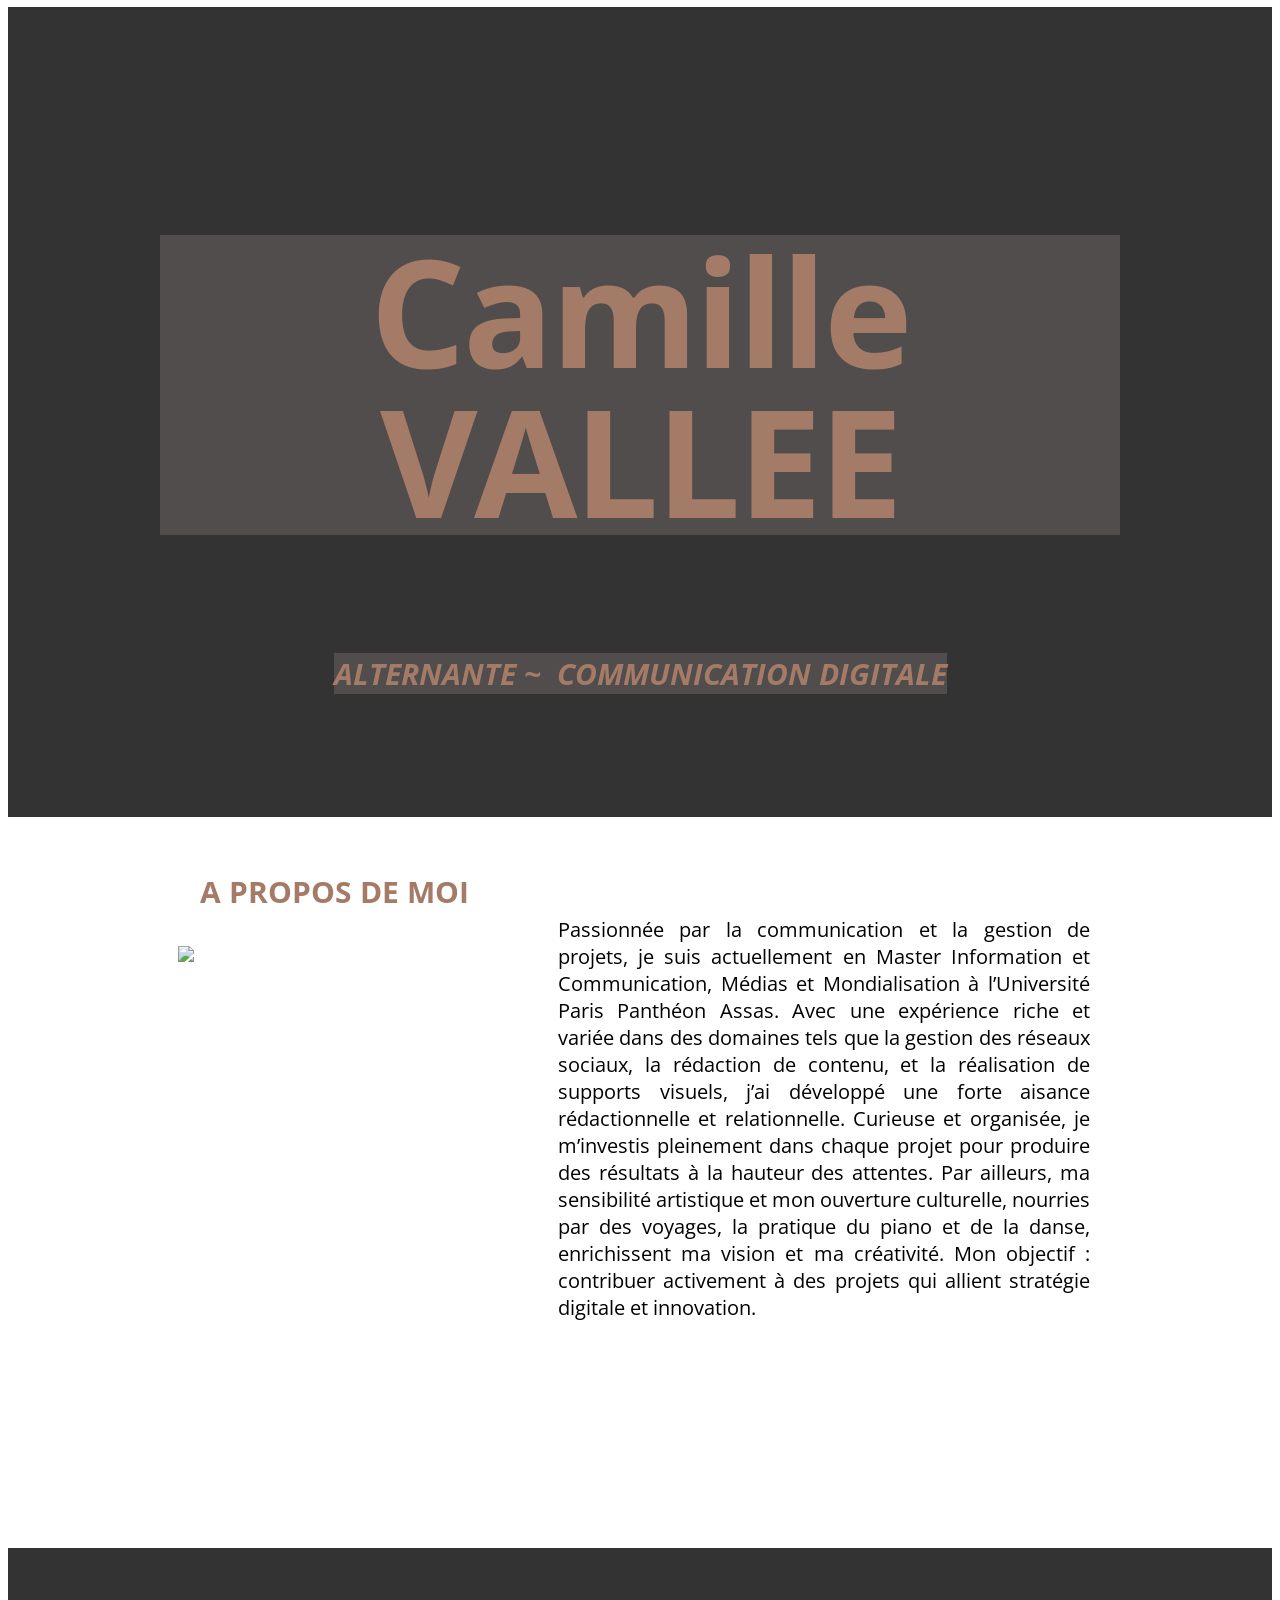
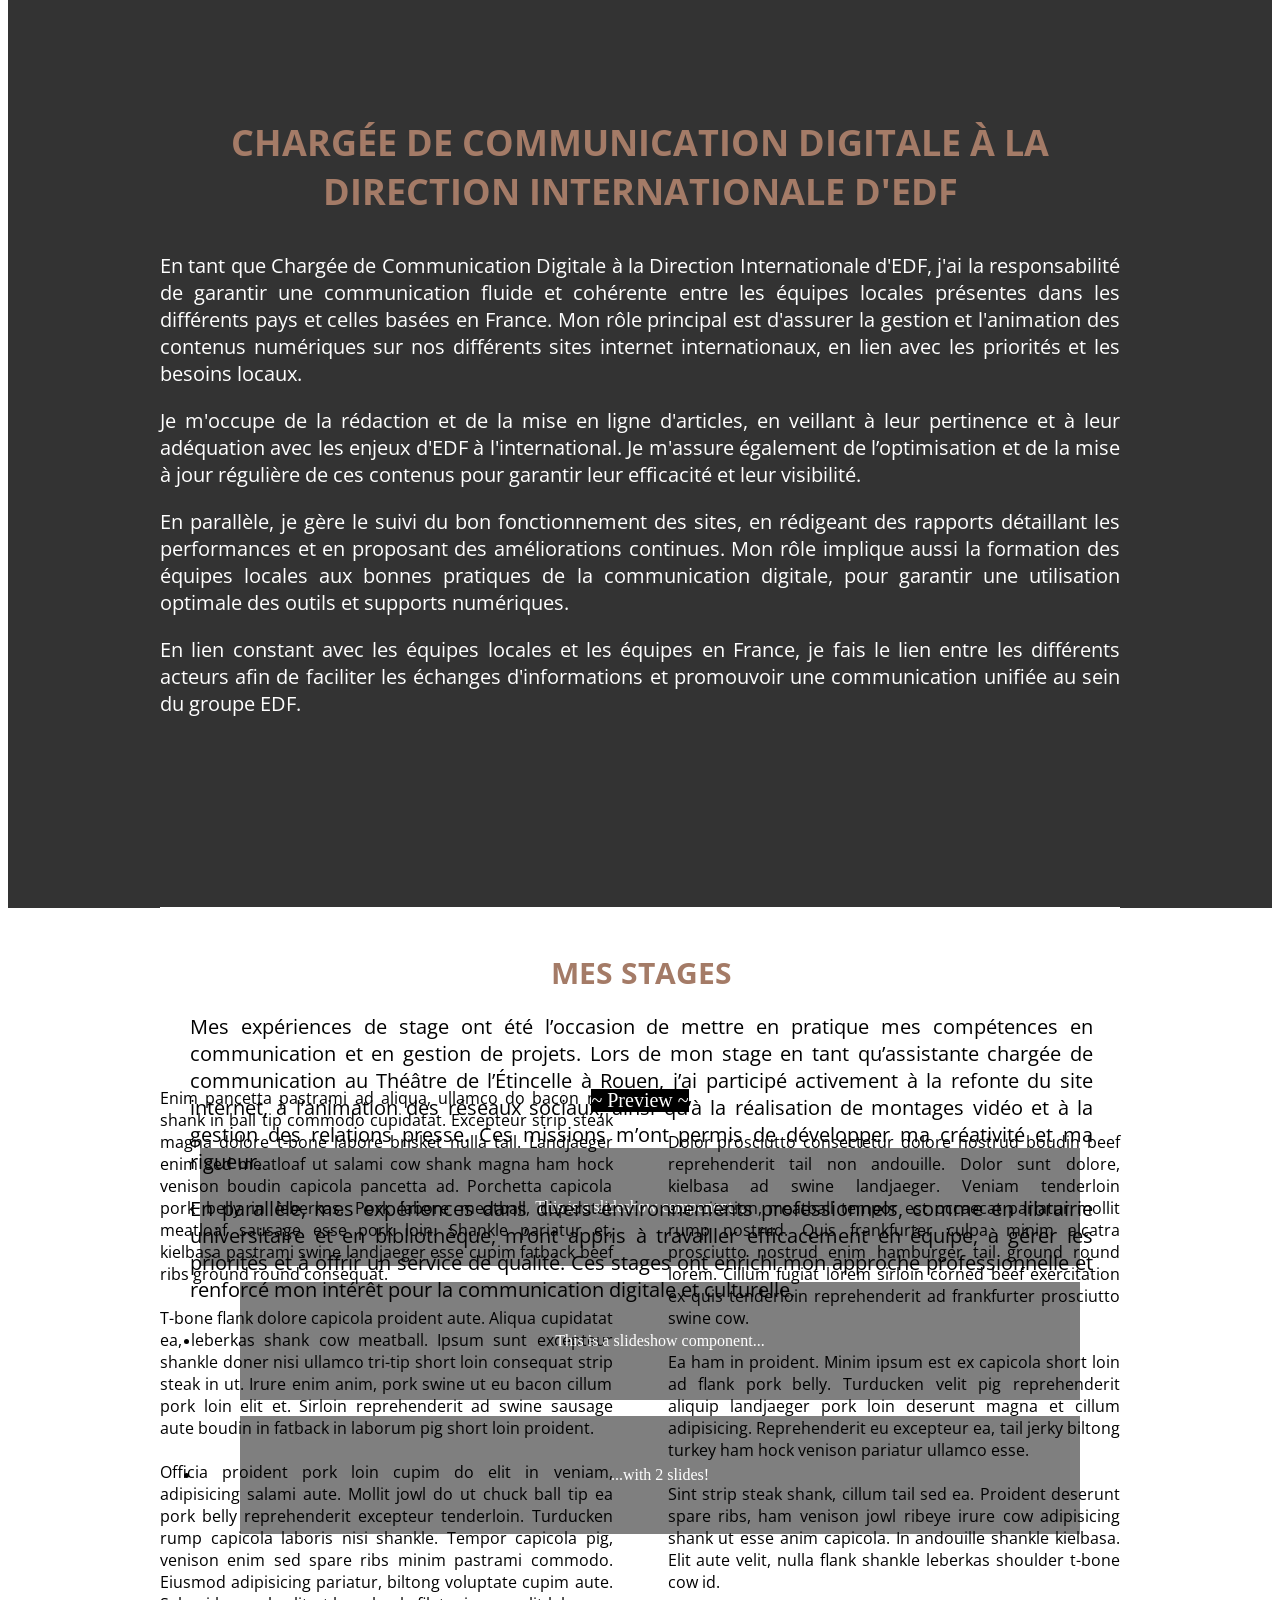
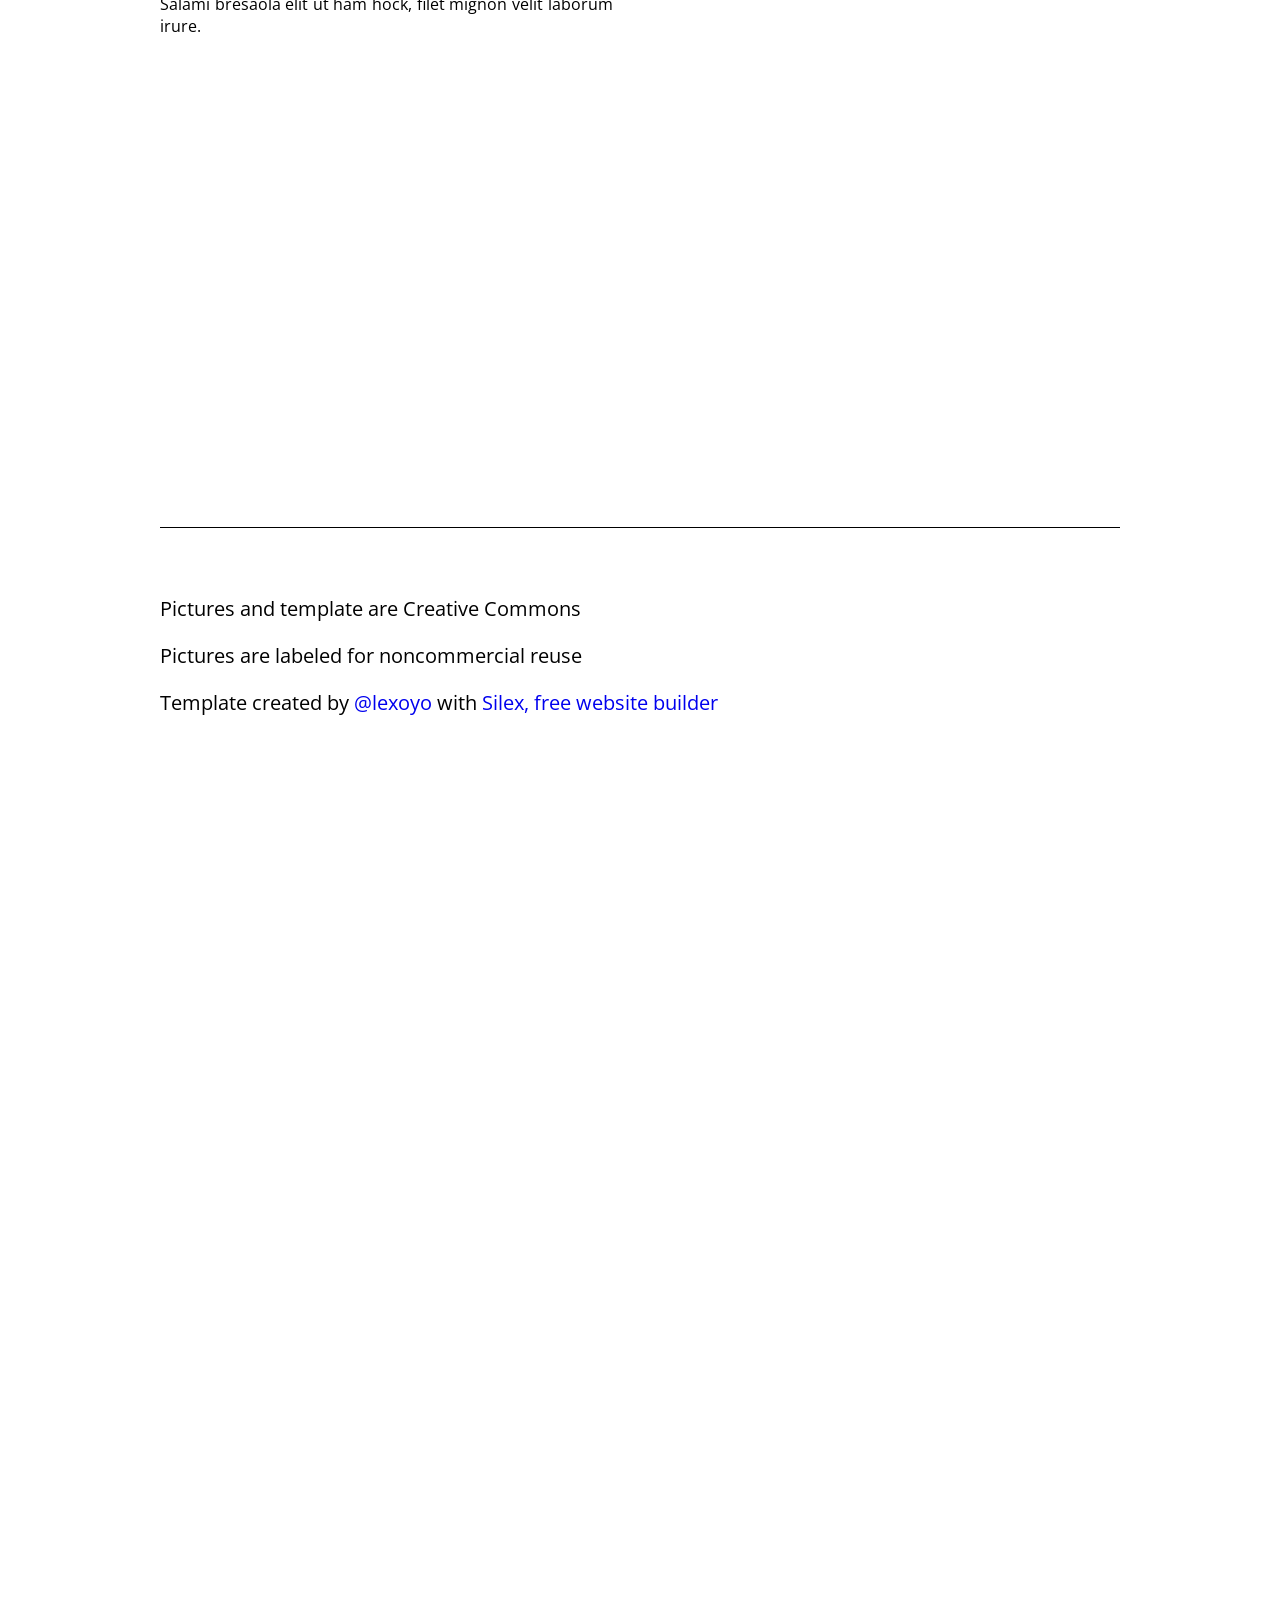
==== editable.html @ f31e5988 "Batch update" ====
<!DOCTYPE html><html lang=""><head><script type="text/javascript" class="silex-json-styles" data-silex-static="">
    window.silex = window.silex || {}
    window.silex.data = {"site":{"width":960},"pages":[{"id":"page-design","displayName":"Design","link":{"linkType":"LinkTypePage","href":"#!page-design"},"canDelete":true,"canProperties":true,"canMove":true,"canRename":true,"opened":false},{"id":"page-photo","displayName":"Photo","link":{"linkType":"LinkTypePage","href":"#!page-photo"},"canDelete":true,"canProperties":true,"canMove":true,"canRename":true,"opened":false},{"id":"page-code","displayName":"Code","link":{"linkType":"LinkTypePage","href":"#!page-code"},"canDelete":true,"canProperties":true,"canMove":true,"canRename":true,"opened":false}]}</script>
    <meta charset="UTF-8">
    <!-- generator meta tag -->
    <!-- leave this for stats and Silex version check -->
    <meta name="generator" content="Silex v2.2.14">
    <!-- End of generator meta tag -->
    <link data-silex-static="" href="https://editor.silex.me/static/2.12/normalize.css" rel="stylesheet">
    <link data-silex-static="" href="https://editor.silex.me/static/2.12/front-end.css" rel="stylesheet">
    <script data-silex-static="" type="text/javascript" src="https://editor.silex.me/static/2.12/jquery.js"></script>
    <script data-silex-static="" type="text/javascript" src="https://editor.silex.me/static/2.12/jquery-ui.js" data-silex-remove-publish=""></script>
    <script data-silex-static="" type="text/javascript" src="https://editor.silex.me/static/2.12/pageable.js" data-silex-remove-publish=""></script>
    <script data-silex-static="" type="text/javascript" src="https://editor.silex.me/static/2.12/front-end.js"></script>

    <style class="silex-style">body, html {scroll-behavior: smooth;}.hero {min-height: 90vh;}.heading1 {text-shadow: 2px -2px 5px rgba(0, 0, 0, 0.75);}.button.page-link-active {background-color: #FC6F5C;}</style>
    <script type="text/javascript" class="silex-script"></script>
    <style class="silex-inline-styles">.body-initial {background-color: rgb(255, 255, 255); position: static;}.silex-id-1489143154958-1 {background-image: url(../../CamilleVallee/main/assasV2.jpg); background-position: center center; background-size: cover; background-repeat: no-repeat; background-color: rgba(51,51,51,1); position: static; margin-top: -1px;}.silex-id-1489143154957-0 {background-color: transparent; position: relative; margin-left: auto; margin-right: auto; display: flex; flex-direction: column; align-items: center; justify-content: space-evenly;}.silex-id-1440793860642-0 {width: 960px; background-color: transparent; border-top-left-radius: 5px; border-top-right-radius: 5px; border-bottom-right-radius: 5px; border-bottom-left-radius: 5px; border-top-width: 0px; border-right-width: 0px; border-bottom-width: 0px; border-left-width: 0px; border-top-style: solid; border-right-style: solid; border-bottom-style: solid; border-left-style: solid; min-height: 555px; position: static;}.silex-id-1489143327627-3 {background-color: transparent; position: static; margin-top: -1px;}.silex-id-1489143327626-2 {background-color: transparent; min-height: 733px; position: relative; margin-left: auto; margin-right: auto;}.silex-id-1440798996856-3 {width: 489px; top: 36px; left: -70.5px; min-height: 94px; position: absolute;}.silex-id-1440799193140-4 {width: 532px; top: 80.359375px; left: 398px; min-height: 445px; position: absolute;}.silex-id-1489143411591-5 {background-color: rgba(51,51,51,1); background-image: url(../../CamilleVallee/main/Nachtigal4.jpg); position: static; margin-top: -1px;}.silex-id-1489143411591-4 {background-color: transparent; min-height: 960px; position: relative; margin-left: auto; margin-right: auto;}.silex-id-1440800016088-6 {width: 960px; top: 134px; left: 0px; min-height: 621px; position: absolute; background-color: rgba(51,51,51,1);}.silex-id-1489143528708-7 {position: static; margin-top: -1px;}.silex-id-1489143528708-6 {background-color: rgb(255, 255, 255); min-height: 1163px; position: relative; margin-left: auto; margin-right: auto;}.silex-id-1440801309675-13 {width: 960px; top: 180px; left: 0px; min-height: 960px; position: absolute;}.silex-id-1492792986749-1 {height: 979px; width: 960px; background-color: transparent; top: 162px; left: 0px; position: absolute;}.silex-id-1489143627408-9 {position: static; margin-top: -1px;}.silex-id-1489143627407-8 {background-color: rgb(255, 255, 255); min-height: 324px; position: relative; margin-left: auto; margin-right: auto;}.silex-id-1440801730160-14 {width: 960px; top: 58px; left: 0px; border-top-width: 1px; border-right-width: 0px; border-bottom-width: 0px; border-left-width: 0px; border-top-style: solid; border-right-style: solid; border-bottom-style: solid; border-left-style: solid; min-height: 218.25px; position: absolute;}.silex-id-1736780992358-0 {width: 339px; height: 339px; position: absolute; top: 129.78125px; left: 18px;}.silex-id-1736781599219-1 {width: 903px; min-height: 2443px; position: absolute; top: 26px; left: 30px;}.silex-id-1736781710828-2 {width: 204px; height: 88px; position: absolute; top: 2278px; left: 1328px;}@media only screen and (max-width: 480px) {.silex-id-1489143154957-0 {top: 0px; left: 12px; width: 445px;}.silex-id-1440793860642-0 {top: 75px; left: 11px; width: 423px; min-height: 558px;}.silex-id-1489143327627-3 {top: 1020px; left: 0px;}.silex-id-1489143327626-2 {min-height: 1014px;}.silex-id-1489143528708-7 {top: 6167px; left: 0px;}.silex-id-1489143528708-6 {min-height: 472px;}.silex-id-1440801309675-13 {top: 195px; left: 11px; width: 423px; min-height: 2525px;}}</style>





















    



    
    <title></title>





















































    <meta name="viewport" content="width=device-width, initial-scale=1, maximum-scale=2.2" data-silex-viewport="">












    
    
    
    
<link href="https://fonts.googleapis.com/css?family=Open+Sans:700,300" rel="stylesheet" class="silex-custom-font"><script src="https://editor.silex.me/static/2.12/unslider/unslider-min.js" data-silex-static="" data-dependency=""></script><script src="https://editor.silex.me/static/2.12/unslider/unslider-min.js" data-silex-static="" data-dependency=""></script><link rel="stylesheet" href="https://editor.silex.me/static/2.12/unslider/unslider.css" data-silex-static="" data-dependency=""><link rel="stylesheet" href="https://editor.silex.me/static/2.12/unslider/unslider.css" data-silex-static="" data-dependency=""><style class="silex-style-settings">.website-width {width: 960px;}@media (min-width: 481px) {.silex-editor {min-width: 1160px;}}</style><style class="silex-prodotype-style" data-style-id="all-style">h1 {font-weight: 700; font-size: 150px; color: #FFFFFF; background-color: #000000; text-align: center; line-height: 1; letter-spacing: -3px;}h2 {font-weight: 300; font-size: 30px; color: #a47b67; text-align: center; text-transform: uppercase; line-height: 1;}h3 {font-weight: 300; font-size: 36px; text-transform: uppercase;}.text-element > .silex-element-content {font-family: 'Open Sans', sans-serif;}p {font-size: 20px; text-align: justify;}a {text-decoration: none;}[data-silex-href] {text-decoration: none;}@media only screen and (max-width: 480px) {h1 {font-weight: 300; margin-left: 10px; margin-right: 10px;}h2 {margin-left: 10px; margin-right: 10px;}h3 {padding-left: 10px; padding-right: 10px;}.text-element > .silex-element-content {font-size: 150%;}p {font-size: 150%; padding-left: 10px; padding-right: 10px;}b {font-weight: 300;}}</style><style class="silex-prodotype-style" data-style-id="text-style-1">.text-style-1 h1 {color: #a47b67; background-color: #514d4d;}.text-style-1 b {color: #a47b67; background-color: #514d4d;}</style><style class="silex-prodotype-style" data-style-id="content-black">.content-black h3 {font-size: 26px; color: #666666;}.content-black p {text-align: justify;}.content-black b {text-align: justify;}</style><style class="silex-prodotype-style" data-style-id="content-white">.content-white.text-element > .silex-element-content {color: #FFFFFF; text-align: center;}.content-white b {color: #a47b67;}</style><style class="silex-prodotype-style" data-style-id="content-columns">.content-columns.text-element > .silex-element-content {text-align: justify; columns: 2; column-gap: 55px;}@media only screen and (max-width: 480px) {.content-columns.text-element > .silex-element-content {columns: 1;}}</style><style class="silex-prodotype-style" data-style-id="footer">.footer.text-element > .silex-element-content {text-align: center;}</style></head>

<body data-silex-id="body-initial" class="body-initial enable-mobile all-style prevent-resizable prevent-selectable editable-style silex-runtime" data-silex-type="container-element" style="">
    <section data-silex-type="container-element" class="container-element editable-style silex-id-1489143154958-1 section-element prevent-resizable" data-silex-id="silex-id-1489143154958-1" style="">
        <div data-silex-type="container-element" class="editable-style silex-element-content silex-id-1489143154957-0 container-element hero website-width" data-silex-id="silex-id-1489143154957-0">
            
            
        <div data-silex-id="silex-id-1440793860642-0" class="editable-style silex-id-1440793860642-0 text-element top-text text-style-1" data-silex-type="text-element" style="">
                <div class="silex-element-content normal">
                    <h1>Camille VALLEE</h1><h2><i><b>alternante ~&nbsp; Communication digitale</b></i></h2>
                    
                </div>
            </div></div>
    </section>
    <section data-silex-type="container-element" class="container-element editable-style silex-id-1489143327627-3 section-element prevent-resizable" data-silex-id="silex-id-1489143327627-3" style="">
        
    <div data-silex-type="container-element" class="editable-style silex-element-content silex-id-1489143327626-2 container-element website-width" data-silex-id="silex-id-1489143327626-2" id="after-hero">

            
            
            
        <div data-silex-id="silex-id-1440798996856-3" class="editable-style silex-id-1440798996856-3 text-element" data-silex-type="text-element" style="">
                <div class="silex-element-content normal">
                    <h2><b>A propos de moi</b></h2>
                </div>
            </div><div data-silex-type="image-element" class="editable-style image-element silex-id-1736780992358-0 page-design paged-element" data-silex-id="silex-id-1736780992358-0" style=""><img src="../../CamilleVallee/main/photoCV.jpeg"></div><div data-silex-id="silex-id-1440799193140-4" class="editable-style silex-id-1440799193140-4 text-element content-black" data-silex-type="text-element" style="">
                <div class="silex-element-content normal">
                    <p>Passionnée par la communication et la gestion de projets, je suis actuellement en Master Information et Communication, Médias et Mondialisation à l’Université Paris Panthéon Assas. Avec une expérience riche et variée dans des domaines tels que la gestion des réseaux sociaux, la rédaction de contenu, et la réalisation de supports visuels, j’ai développé une forte aisance rédactionnelle et relationnelle. Curieuse et organisée, je m’investis pleinement dans chaque projet pour produire des résultats à la hauteur des attentes. Par ailleurs, ma sensibilité artistique et mon ouverture culturelle, nourries par des voyages, la pratique du piano et de la danse, enrichissent ma vision et ma créativité. Mon objectif : contribuer activement à des projets qui allient stratégie digitale et innovation.</p>
                </div>
            </div></div></section>
    <section data-silex-type="container-element" class="container-element editable-style silex-id-1489143411591-5 section-element prevent-resizable" data-silex-id="silex-id-1489143411591-5" style="">
        
    <div data-silex-type="container-element" class="editable-style silex-element-content website-width silex-id-1489143411591-4 container-element" data-silex-id="silex-id-1489143411591-4" style="">
            
        <div data-silex-id="silex-id-1440800016088-6" class="editable-style silex-id-1440800016088-6 text-element middle-text content-white" data-silex-type="text-element" style="">
                <div class="silex-element-content normal">

<h3><b>Chargée de Communication Digitale à la Direction Internationale d'EDF</b></h3><p>En tant que Chargée de Communication Digitale à la Direction Internationale d'EDF, j'ai la responsabilité de garantir une communication fluide et cohérente entre les équipes locales présentes dans les différents pays et celles basées en France. Mon rôle principal est d'assurer la gestion et l'animation des contenus numériques sur nos différents sites internet internationaux, en lien avec les priorités et les besoins locaux.</p><p>Je m'occupe de la rédaction et de la mise en ligne d'articles, en veillant à leur pertinence et à leur adéquation avec les enjeux d'EDF à l'international. Je m'assure également de l’optimisation et de la mise à jour régulière de ces contenus pour garantir leur efficacité et leur visibilité.</p><p>En parallèle, je gère le suivi du bon fonctionnement des sites, en rédigeant des rapports détaillant les performances et en proposant des améliorations continues. Mon rôle implique aussi la formation des équipes locales aux bonnes pratiques de la communication digitale, pour garantir une utilisation optimale des outils et supports numériques.</p><p>En lien constant avec les équipes locales et les équipes en France, je fais le lien entre les différents acteurs afin de faciliter les échanges d'informations et promouvoir une communication unifiée au sein du groupe EDF.</p>

</div>
            </div></div><div data-silex-type="image-element" class="editable-style image-element silex-id-1736781710828-2 page-design paged-element" data-silex-id="silex-id-1736781710828-2" style=""><img src="../../CamilleVallee/main/edf.png"></div></section>




































    























































    <div data-silex-type="container-element" class="container-element editable-style silex-id-1489143528708-7 section-element prevent-resizable" data-silex-id="silex-id-1489143528708-7">
        
    <div data-silex-type="container-element" class="editable-style silex-element-content silex-id-1489143528708-6 container-element website-width" data-silex-id="silex-id-1489143528708-6" id="menu">
            
            
            
            

            
            
        <div data-silex-id="silex-id-1440801309675-13" class="editable-style text-element col silex-id-1440801309675-13 content-columns page-code paged-element" data-silex-type="text-element">
                <div class="silex-element-content normal">Enim pancetta pastrami ad aliqua, ullamco do bacon nisi shank in ball tip commodo cupidatat. Excepteur strip steak magna dolore t-bone labore brisket nulla tail. Landjaeger enim sed meatloaf ut salami cow shank magna ham hock venison boudin
                    capicola pancetta ad. Porchetta capicola pork belly in leberkas. Pork labore meatball, cupidatat meatloaf sausage esse pork loin. Shankle pariatur et, kielbasa pastrami swine landjaeger esse cupim fatback beef ribs ground round consequat.
                    <br>
                    <br>T-bone flank dolore capicola proident aute. Aliqua cupidatat ea, leberkas shank cow meatball. Ipsum sunt excepteur shankle doner nisi ullamco tri-tip short loin consequat strip steak in ut. Irure enim anim, pork swine ut eu bacon
                    cillum pork loin elit et. Sirloin reprehenderit ad swine sausage aute boudin in fatback in laborum pig short loin proident.
                    <br>
                    <br>Officia proident pork loin cupim do elit in veniam, adipisicing salami aute. Mollit jowl do ut chuck ball tip ea pork belly reprehenderit excepteur tenderloin. Turducken rump capicola laboris nisi shankle. Tempor capicola pig,
                    venison enim sed spare ribs minim pastrami commodo. Eiusmod adipisicing pariatur, biltong voluptate cupim aute. Salami bresaola elit ut ham hock, filet mignon velit laborum irure.
                    <br>
                    <br>
                    <br>
                    <br>Dolor prosciutto consectetur dolore nostrud boudin beef reprehenderit tail non andouille. Dolor sunt dolore, kielbasa ad swine landjaeger. Veniam tenderloin exercitation, meatball tempor est occaecat pariatur mollit rump nostrud.
                    Quis frankfurter culpa, minim alcatra prosciutto nostrud enim hamburger tail ground round lorem. Cillum fugiat lorem sirloin corned beef exercitation ex quis tenderloin reprehenderit ad frankfurter prosciutto swine cow.
                    <br>
                    <br>Ea ham in proident. Minim ipsum est ex capicola short loin ad flank pork belly. Turducken velit pig reprehenderit aliquip landjaeger pork loin deserunt magna et cillum adipisicing. Reprehenderit eu excepteur ea, tail jerky biltong
                    turkey ham hock venison pariatur ullamco esse.
                    <br>
                    <br>Sint strip steak shank, cillum tail sed ea. Proident deserunt spare ribs, ham venison jowl ribeye irure cow adipisicing shank ut esse anim capicola. In andouille shankle kielbasa. Elit aute velit, nulla flank shankle leberkas shoulder
                    t-bone cow id.
                    <br>
                    <br>
                    <br>
                </div>
            </div><div data-silex-type="html-element" class="editable-style silex-id-1492792986749-1 html-element silex-component silex-component-slideshow silex-use-height-not-minheight page-photo paged-element" data-silex-id="silex-id-1492792986749-1">
                <div class="silex-element-content"><div id="parent_1736780465721_903">
<!-- preview -->
<div class="prodotype-preview">
  
  <div class="preview-text prodotype-force-size"><p>~ Preview ~</p></div>
  <figure class="slide-0">
    <div class="slide-image prodotype-force-size">
      
        <figcaption>This is a slideshow component...</figcaption>
      
    </div>
  </figure>
  
</div>
<div id="id_1736780465721_903">
  <!-- runtime -->
  <!-- the whole slideshow -->
  <ul class="prodotype-runtime">
  
    <li><figure class="slide-0">
      
      <div class="slide-image">
        
          <figcaption>This is a slideshow component...</figcaption>
        
      </div>
      
    </figure></li>
  
    <li><figure class="slide-1">
      
      <div class="slide-image">
        
          <figcaption>...with 2 slides!</figcaption>
        
      </div>
      
    </figure></li>
  
  </ul>
</div>
</div>
<style>#parent_1736780465721_903 .prodotype-preview {list-style-type: none; margin: 0; padding: 0;}#parent_1736780465721_903 .prodotype-preview .preview-text {display: flex; align-items: center; justify-content: center;}#parent_1736780465721_903 .prodotype-preview .preview-text p {z-index: 1; background-color: black; color: white;}#parent_1736780465721_903 .slide-0 .slide-image {background-image: url(http://localhost:6805/ce/fs/get/Documents/silex/silex-meta/packages/silex-templates/perso2/assets/top-pic.jpg);}#parent_1736780465721_903 .slide-1 .slide-image {background-image: url(http://localhost:6805/ce/fs/get/Documents/silex/silex-meta/packages/silex-templates/perso2/assets/pic2.jpg);}#parent_1736780465721_903 .unslider {position: relative;}#parent_1736780465721_903 .slide-image {width: 100%; display: flex; justify-content: center; background-repeat: no-repeat; background-size: cover; background-position: 50%; align-items: flex-end;}#parent_1736780465721_903 figcaption {padding: 50px; color: white; background-color: rgba(0,0,0,0.5); width: 100%; text-align: center;}#parent_1736780465721_903 .unslider-nav {position: absolute; bottom: 10px; left: 0; right: 0; top: auto; margin: 0;}#parent_1736780465721_903 .unslider-nav ol {text-align: center;}#parent_1736780465721_903 .unslider-nav ol li.unslider-active {background: #fff; cursor: default; opacity: 1;}#parent_1736780465721_903 .unslider-nav ol li {display: inline-block; float: none; width: 6px; height: 6px; margin: 0 4px; padding: 3px; background: transparent; border-radius: 10px; overflow: hidden; text-indent: -999em; border: 2px solid #fff; cursor: pointer; opacity: .4;}#parent_1736780465721_903 .unslider-arrow {display: block; width: 32px; height: 32px; top: 50%; right: 16px; left: auto; margin-top: -16px; overflow: hidden; background: rgba(0,0,0,.2) no-repeat 50% 50%; background-image: url([data-uri]); background-size: 7px 11px; border-radius: 32px; text-indent: -999em; opacity: .6; transition: opacity .2s;}#parent_1736780465721_903 .unslider-arrow.prev {left: 16px; right: auto; -ms-transform: rotate(-180deg); transform: rotate(-180deg);}</style>
<script type="text/javascript">
  (function() {
    // do not start in the editor (it would mess with the markup)
    if(!$('body').hasClass('silex-runtime')) return;

    var $slider = $('#id_1736780465721_903')
    var slider = $slider.unslider({
      'autoplay': false,
      'speed': 750,
      'delay': 3000,
      'index': 0,
      'nav': true,
      'animation': 'horizontal',
      'arrows': true
    });
    //  Listen to slide changes
    
    // apply element height to the images
    var silexElement = $slider.closest('.editable-style');
    var elementMinHeight = silexElement.css('height');
    var elementWidth = silexElement.css('width');
    $('#id_1736780465721_903 li .slide-image').css({
      'height': elementMinHeight
    });
    

    setTimeout(function(){
      // use onswipe.js
      // Fix #1127
      if(window.onSwipe) {
        window.onSwipe('left', function(){ $slider.data('unslider').next()})
        window.onSwipe('right', function(){ $slider.data('unslider').prev()})
      } else {
        console.warn('onswipe.js script is not found, swipe gestures might no work')
      }
    }, 0)
  })();
</script>
</div>
            </div><div data-silex-type="text-element" class="editable-style text-element silex-id-1736781599219-1 page-design paged-element" data-silex-id="silex-id-1736781599219-1" style=""><div class="silex-element-content normal"><p>

</p><h2><b>MES STAGES</b></h2><p>Mes expériences de stage ont été l’occasion de mettre en pratique mes compétences en communication et en gestion de projets. Lors de mon stage en tant qu’assistante chargée de communication au Théâtre de l’Étincelle à Rouen, j’ai participé activement à la refonte du site internet, à l’animation des réseaux sociaux, ainsi qu’à la réalisation de montages vidéo et à la gestion des relations presse. Ces missions m’ont permis de développer ma créativité et ma rigueur.</p><p>En parallèle, mes expériences dans divers environnements professionnels, comme en librairie universitaire et en bibliothèque, m’ont appris à travailler efficacement en équipe, à gérer les priorités et à offrir un service de qualité. Ces stages ont enrichi mon approche professionnelle et renforcé mon intérêt pour la communication digitale et culturelle.</p>

</div></div></div></div>
    <footer data-silex-type="container-element" class="container-element editable-style silex-id-1489143627408-9 section-element prevent-resizable" data-silex-id="silex-id-1489143627408-9">
        <div data-silex-type="container-element" class="editable-style silex-element-content website-width silex-id-1489143627407-8 container-element" data-silex-id="silex-id-1489143627407-8">
            <div data-silex-id="silex-id-1440801730160-14" class="editable-style silex-id-1440801730160-14 text-element footer" data-silex-type="text-element">
                <div class="silex-element-content normal"><p><br></p><p>Pictures and template are Creative Commons
                        </p><p>Pictures are labeled for noncommercial reuse
                        </p><p>Template created by <a href="//lexoyo.me/">@lexoyo</a> with <a href="//www.silex.me/">Silex, free website builder</a></p>
                    
                </div>
            </div>
        </div>
    </footer>












</body></html>
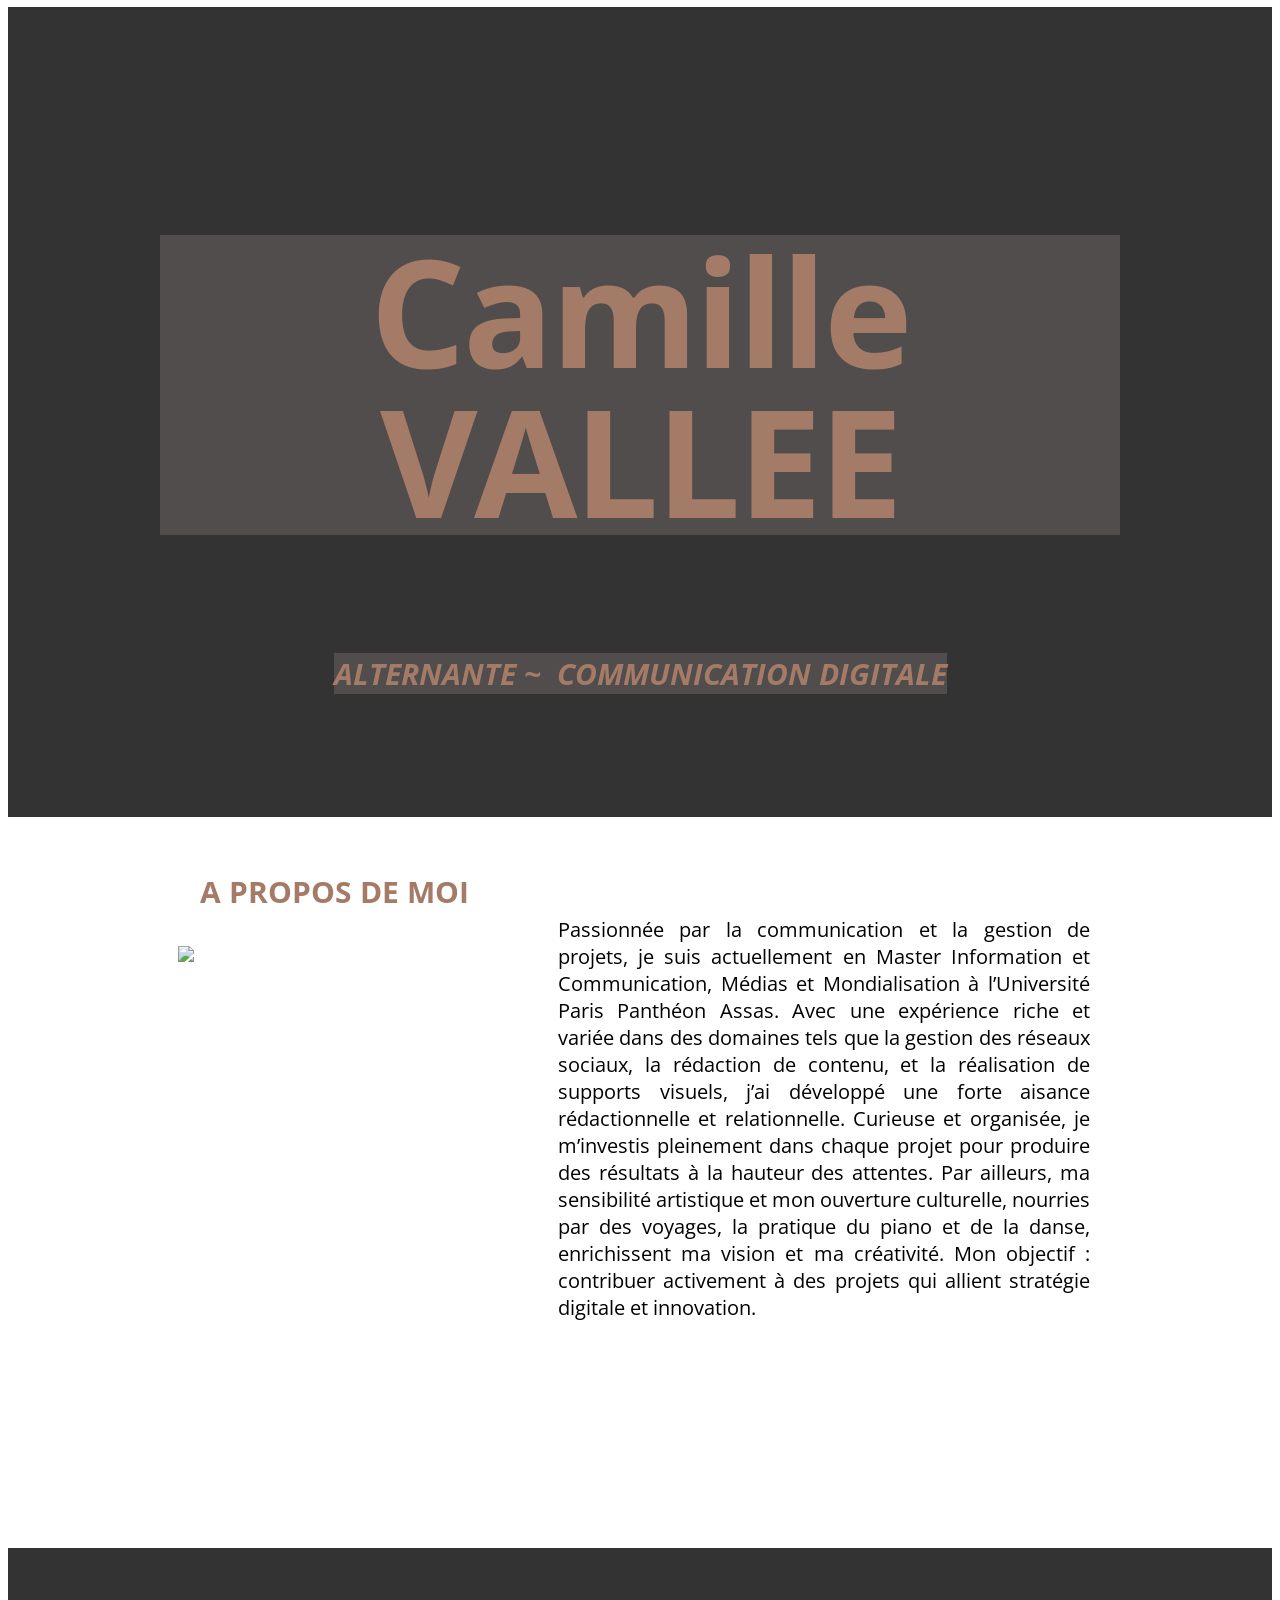
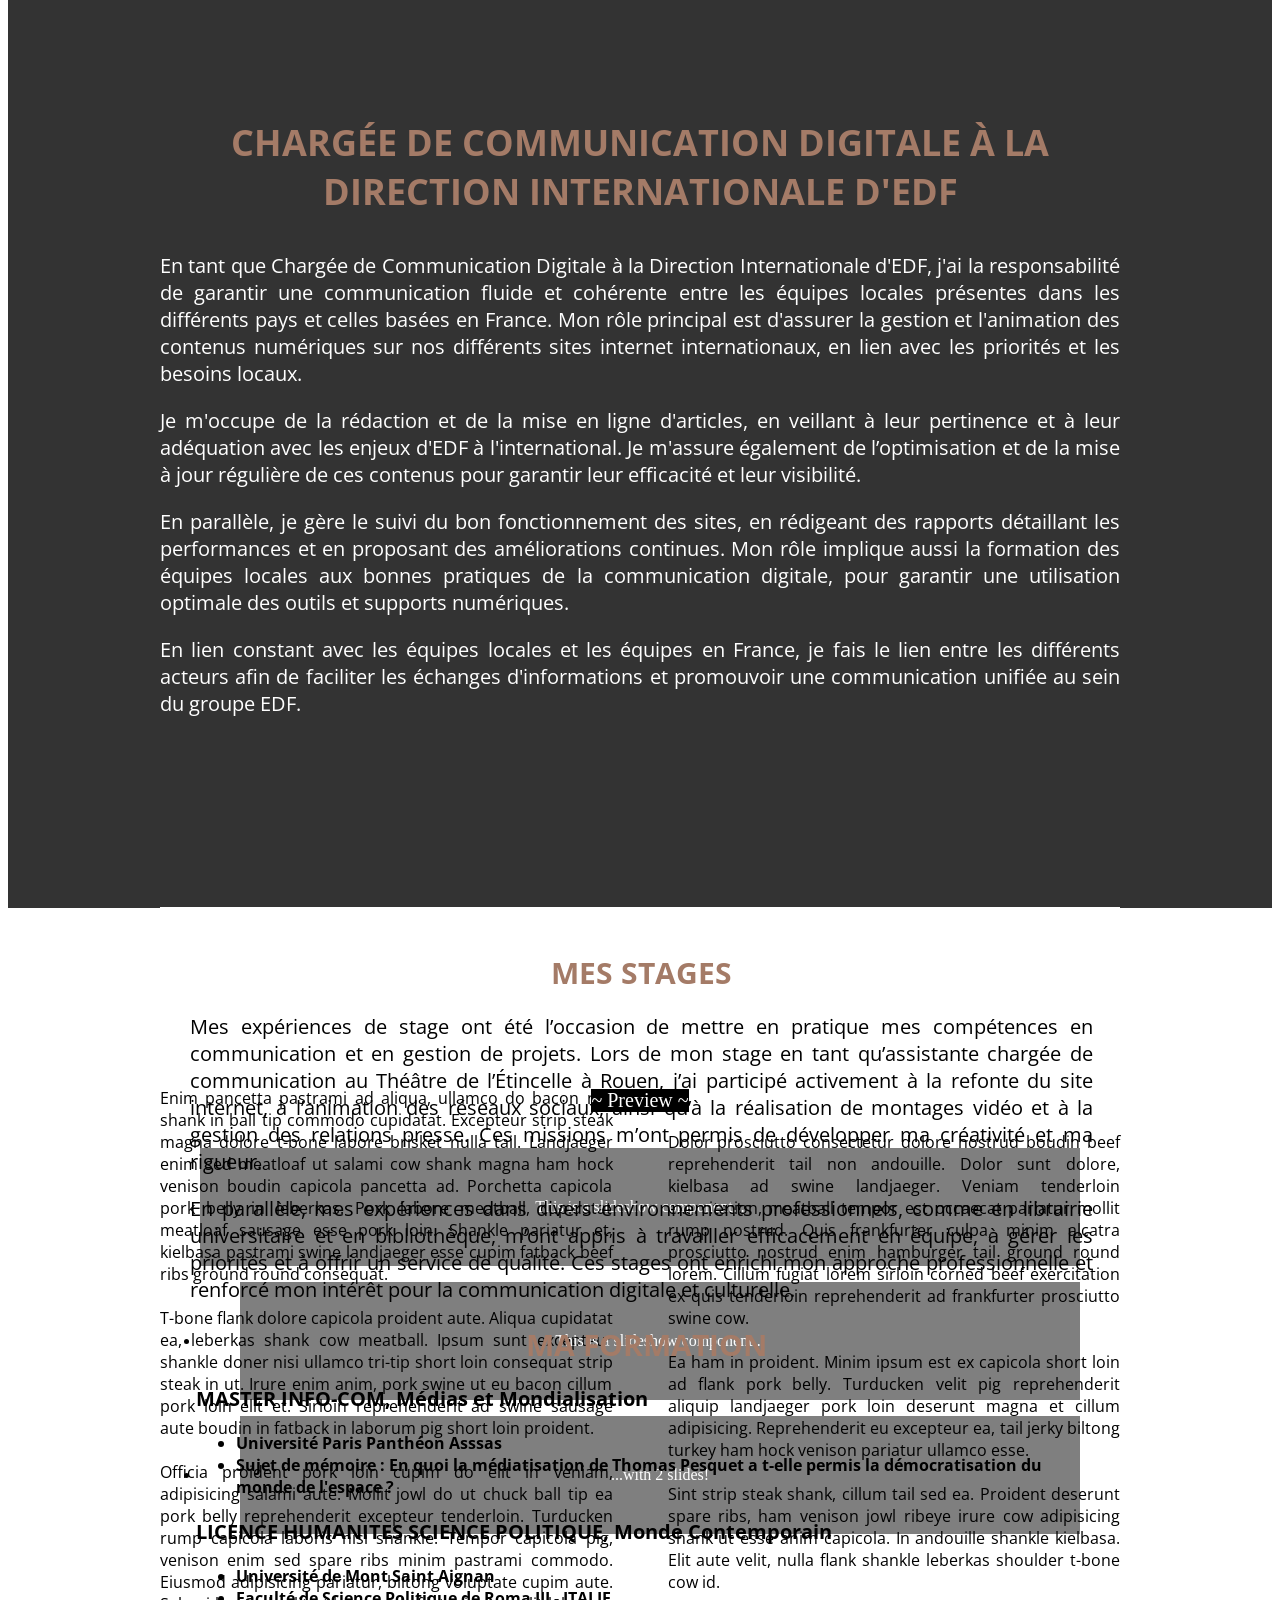
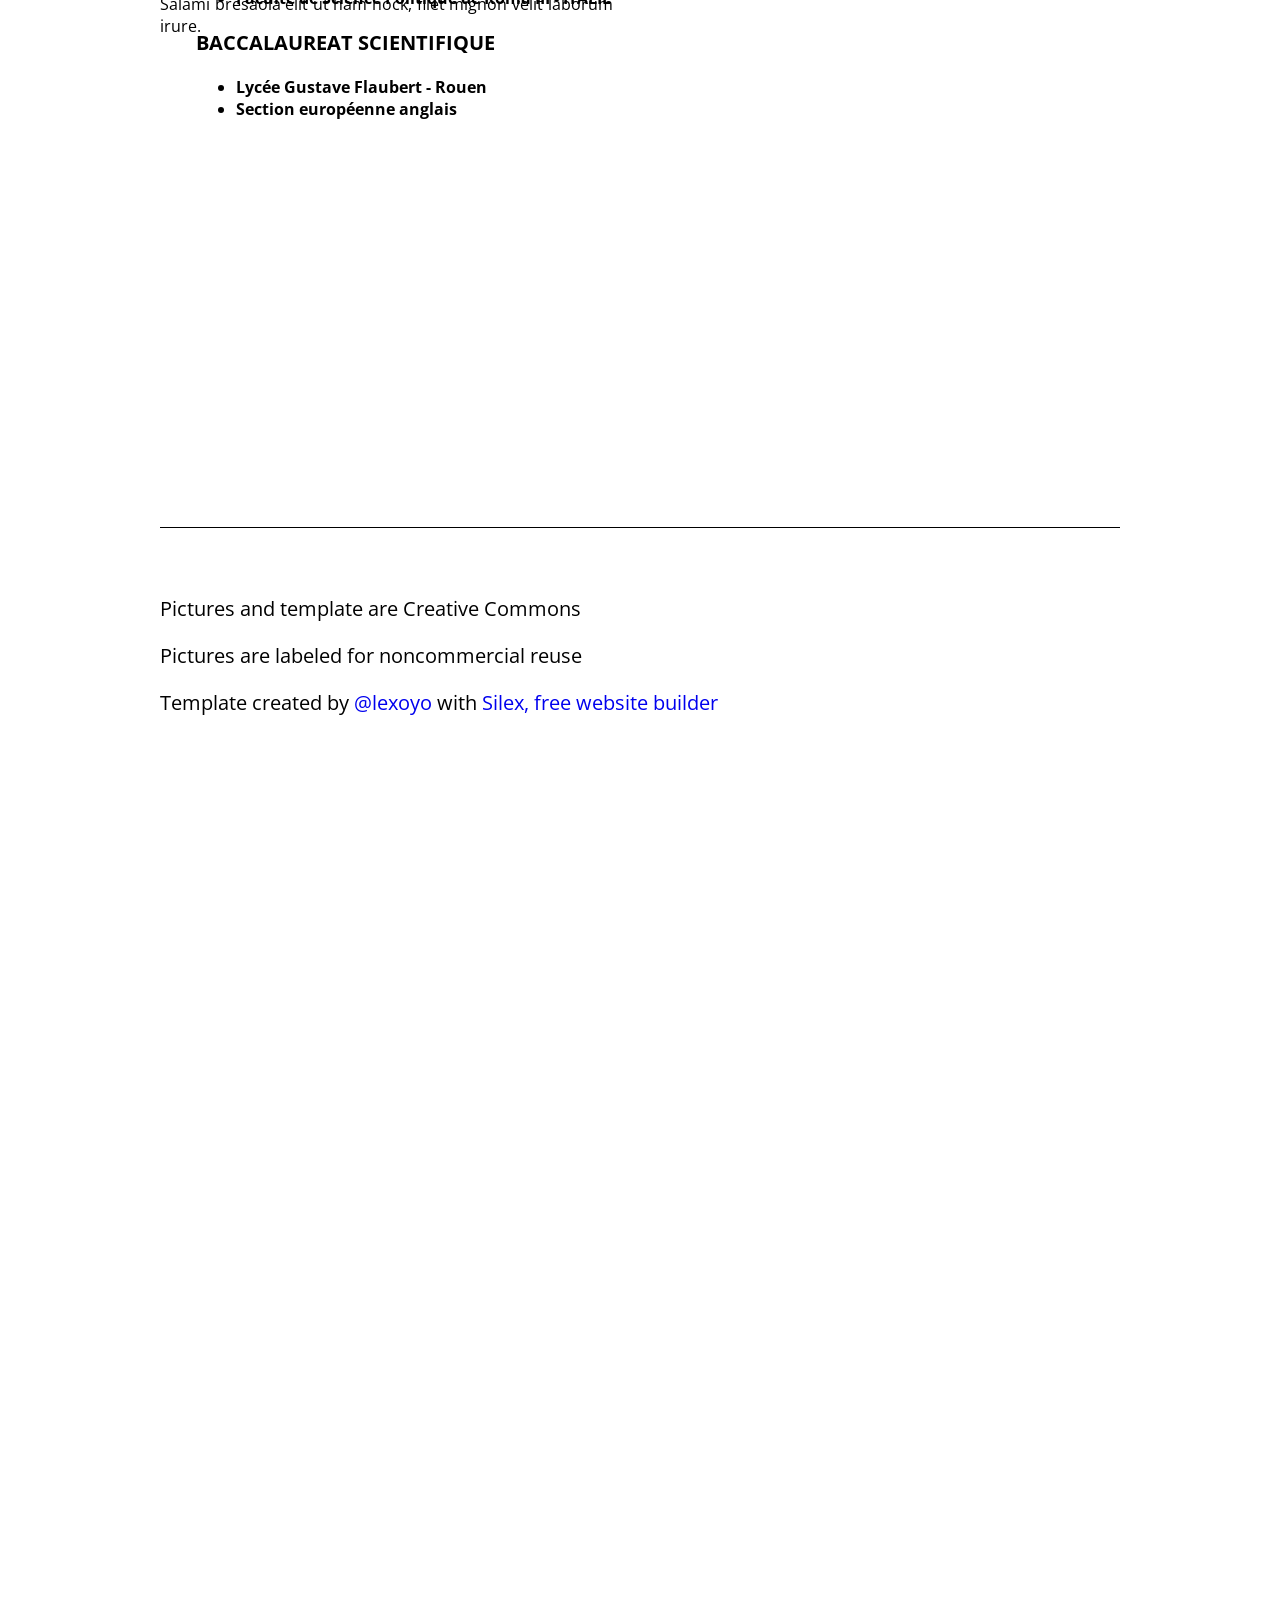
==== commit 36f73d0c: "Batch update" ====
--- a/editable.html
+++ b/editable.html
@@ -15,7 +15,7 @@
 
     <style class="silex-style">body, html {scroll-behavior: smooth;}.hero {min-height: 90vh;}.heading1 {text-shadow: 2px -2px 5px rgba(0, 0, 0, 0.75);}.button.page-link-active {background-color: #FC6F5C;}</style>
     <script type="text/javascript" class="silex-script"></script>
-    <style class="silex-inline-styles">.body-initial {background-color: rgb(255, 255, 255); position: static;}.silex-id-1489143154958-1 {background-image: url(../../CamilleVallee/main/assasV2.jpg); background-position: center center; background-size: cover; background-repeat: no-repeat; background-color: rgba(51,51,51,1); position: static; margin-top: -1px;}.silex-id-1489143154957-0 {background-color: transparent; position: relative; margin-left: auto; margin-right: auto; display: flex; flex-direction: column; align-items: center; justify-content: space-evenly;}.silex-id-1440793860642-0 {width: 960px; background-color: transparent; border-top-left-radius: 5px; border-top-right-radius: 5px; border-bottom-right-radius: 5px; border-bottom-left-radius: 5px; border-top-width: 0px; border-right-width: 0px; border-bottom-width: 0px; border-left-width: 0px; border-top-style: solid; border-right-style: solid; border-bottom-style: solid; border-left-style: solid; min-height: 555px; position: static;}.silex-id-1489143327627-3 {background-color: transparent; position: static; margin-top: -1px;}.silex-id-1489143327626-2 {background-color: transparent; min-height: 733px; position: relative; margin-left: auto; margin-right: auto;}.silex-id-1440798996856-3 {width: 489px; top: 36px; left: -70.5px; min-height: 94px; position: absolute;}.silex-id-1440799193140-4 {width: 532px; top: 80.359375px; left: 398px; min-height: 445px; position: absolute;}.silex-id-1489143411591-5 {background-color: rgba(51,51,51,1); background-image: url(../../CamilleVallee/main/Nachtigal4.jpg); position: static; margin-top: -1px;}.silex-id-1489143411591-4 {background-color: transparent; min-height: 960px; position: relative; margin-left: auto; margin-right: auto;}.silex-id-1440800016088-6 {width: 960px; top: 134px; left: 0px; min-height: 621px; position: absolute; background-color: rgba(51,51,51,1);}.silex-id-1489143528708-7 {position: static; margin-top: -1px;}.silex-id-1489143528708-6 {background-color: rgb(255, 255, 255); min-height: 1163px; position: relative; margin-left: auto; margin-right: auto;}.silex-id-1440801309675-13 {width: 960px; top: 180px; left: 0px; min-height: 960px; position: absolute;}.silex-id-1492792986749-1 {height: 979px; width: 960px; background-color: transparent; top: 162px; left: 0px; position: absolute;}.silex-id-1489143627408-9 {position: static; margin-top: -1px;}.silex-id-1489143627407-8 {background-color: rgb(255, 255, 255); min-height: 324px; position: relative; margin-left: auto; margin-right: auto;}.silex-id-1440801730160-14 {width: 960px; top: 58px; left: 0px; border-top-width: 1px; border-right-width: 0px; border-bottom-width: 0px; border-left-width: 0px; border-top-style: solid; border-right-style: solid; border-bottom-style: solid; border-left-style: solid; min-height: 218.25px; position: absolute;}.silex-id-1736780992358-0 {width: 339px; height: 339px; position: absolute; top: 129.78125px; left: 18px;}.silex-id-1736781599219-1 {width: 903px; min-height: 2443px; position: absolute; top: 26px; left: 30px;}.silex-id-1736781710828-2 {width: 204px; height: 88px; position: absolute; top: 2278px; left: 1328px;}@media only screen and (max-width: 480px) {.silex-id-1489143154957-0 {top: 0px; left: 12px; width: 445px;}.silex-id-1440793860642-0 {top: 75px; left: 11px; width: 423px; min-height: 558px;}.silex-id-1489143327627-3 {top: 1020px; left: 0px;}.silex-id-1489143327626-2 {min-height: 1014px;}.silex-id-1489143528708-7 {top: 6167px; left: 0px;}.silex-id-1489143528708-6 {min-height: 472px;}.silex-id-1440801309675-13 {top: 195px; left: 11px; width: 423px; min-height: 2525px;}}</style>
+    <style class="silex-inline-styles">.body-initial {background-color: rgb(255, 255, 255); position: static;}.silex-id-1489143154958-1 {background-image: url(../../CamilleVallee/main/assasV2.jpg); background-position: center center; background-size: cover; background-repeat: no-repeat; background-color: rgba(51,51,51,1); position: static; margin-top: -1px;}.silex-id-1489143154957-0 {background-color: transparent; position: relative; margin-left: auto; margin-right: auto; display: flex; flex-direction: column; align-items: center; justify-content: space-evenly;}.silex-id-1440793860642-0 {width: 960px; background-color: transparent; border-top-left-radius: 5px; border-top-right-radius: 5px; border-bottom-right-radius: 5px; border-bottom-left-radius: 5px; border-top-width: 0px; border-right-width: 0px; border-bottom-width: 0px; border-left-width: 0px; border-top-style: solid; border-right-style: solid; border-bottom-style: solid; border-left-style: solid; min-height: 555px; position: static;}.silex-id-1489143327627-3 {background-color: transparent; position: static; margin-top: -1px;}.silex-id-1489143327626-2 {background-color: transparent; min-height: 733px; position: relative; margin-left: auto; margin-right: auto;}.silex-id-1440798996856-3 {width: 489px; top: 36px; left: -70.5px; min-height: 94px; position: absolute;}.silex-id-1440799193140-4 {width: 532px; top: 80.359375px; left: 398px; min-height: 445px; position: absolute;}.silex-id-1489143411591-5 {background-color: rgba(51,51,51,1); background-image: url(../../CamilleVallee/main/Nachtigal4.jpg); position: static; margin-top: -1px;}.silex-id-1489143411591-4 {background-color: transparent; min-height: 960px; position: relative; margin-left: auto; margin-right: auto;}.silex-id-1440800016088-6 {width: 960px; top: 134px; left: 0px; min-height: 621px; position: absolute; background-color: rgba(51,51,51,1);}.silex-id-1489143528708-7 {position: static; margin-top: -1px;}.silex-id-1489143528708-6 {background-color: rgb(255, 255, 255); min-height: 1163px; position: relative; margin-left: auto; margin-right: auto;}.silex-id-1440801309675-13 {width: 960px; top: 180px; left: 0px; min-height: 960px; position: absolute;}.silex-id-1492792986749-1 {height: 979px; width: 960px; background-color: transparent; top: 162px; left: 0px; position: absolute;}.silex-id-1489143627408-9 {position: static; margin-top: -1px;}.silex-id-1489143627407-8 {background-color: rgb(255, 255, 255); min-height: 324px; position: relative; margin-left: auto; margin-right: auto;}.silex-id-1440801730160-14 {width: 960px; top: 58px; left: 0px; border-top-width: 1px; border-right-width: 0px; border-bottom-width: 0px; border-left-width: 0px; border-top-style: solid; border-right-style: solid; border-bottom-style: solid; border-left-style: solid; min-height: 218.25px; position: absolute;}.silex-id-1736780992358-0 {width: 339px; height: 339px; position: absolute; top: 129.78125px; left: 18px;}.silex-id-1736781599219-1 {width: 903px; min-height: 2443px; position: absolute; top: 26px; left: 30px;}.silex-id-1736781710828-2 {width: 204px; height: 88px; position: absolute; top: 2278px; left: 1328px;}.silex-id-1736781913745-3 {width: 900px; min-height: 173px; position: absolute; top: 398px; left: 36px;}@media only screen and (max-width: 480px) {.silex-id-1489143154957-0 {top: 0px; left: 12px; width: 445px;}.silex-id-1440793860642-0 {top: 75px; left: 11px; width: 423px; min-height: 558px;}.silex-id-1489143327627-3 {top: 1020px; left: 0px;}.silex-id-1489143327626-2 {min-height: 1014px;}.silex-id-1489143528708-7 {top: 6167px; left: 0px;}.silex-id-1489143528708-6 {min-height: 472px;}.silex-id-1440801309675-13 {top: 195px; left: 11px; width: 423px; min-height: 2525px;}}</style>
 
 
 
@@ -367,7 +367,7 @@
 
 </p><h2><b>MES STAGES</b></h2><p>Mes expériences de stage ont été l’occasion de mettre en pratique mes compétences en communication et en gestion de projets. Lors de mon stage en tant qu’assistante chargée de communication au Théâtre de l’Étincelle à Rouen, j’ai participé activement à la refonte du site internet, à l’animation des réseaux sociaux, ainsi qu’à la réalisation de montages vidéo et à la gestion des relations presse. Ces missions m’ont permis de développer ma créativité et ma rigueur.</p><p>En parallèle, mes expériences dans divers environnements professionnels, comme en librairie universitaire et en bibliothèque, m’ont appris à travailler efficacement en équipe, à gérer les priorités et à offrir un service de qualité. Ces stages ont enrichi mon approche professionnelle et renforcé mon intérêt pour la communication digitale et culturelle.</p>
 
-</div></div></div></div>
+</div></div><div data-silex-type="text-element" class="editable-style text-element silex-id-1736781913745-3 page-design paged-element" data-silex-id="silex-id-1736781913745-3" style=""><div class="silex-element-content normal"><h2><b>MA FORMATION</b></h2><p><b>MASTER INFO-COM, Médias et Mondialisation</b></p><p></p><ul><li><b>Université Paris Panthéon Asssas</b></li><li><b>Sujet de mémoire : En quoi la médiatisation de Thomas Pesquet a t-elle permis la démocratisation du monde de l'espace ?</b></li></ul><p><b>LICENCE HUMANITES SCIENCE POLITIQUE, Monde Contemporain</b></p><p></p><p></p><ul><li><b>Université de Mont Saint Aignan</b></li><li><b>Faculté de Science Politique de Roma III - ITALIE</b></li></ul><p></p><p><b>BACCALAUREAT SCIENTIFIQUE</b></p><p></p><ul><li><b>Lycée Gustave Flaubert - Rouen</b></li><li><b>Section européenne anglais</b></li></ul><p></p><p><br></p></div></div></div></div>
     <footer data-silex-type="container-element" class="container-element editable-style silex-id-1489143627408-9 section-element prevent-resizable" data-silex-id="silex-id-1489143627408-9">
         <div data-silex-type="container-element" class="editable-style silex-element-content website-width silex-id-1489143627407-8 container-element" data-silex-id="silex-id-1489143627407-8">
             <div data-silex-id="silex-id-1440801730160-14" class="editable-style silex-id-1440801730160-14 text-element footer" data-silex-type="text-element">
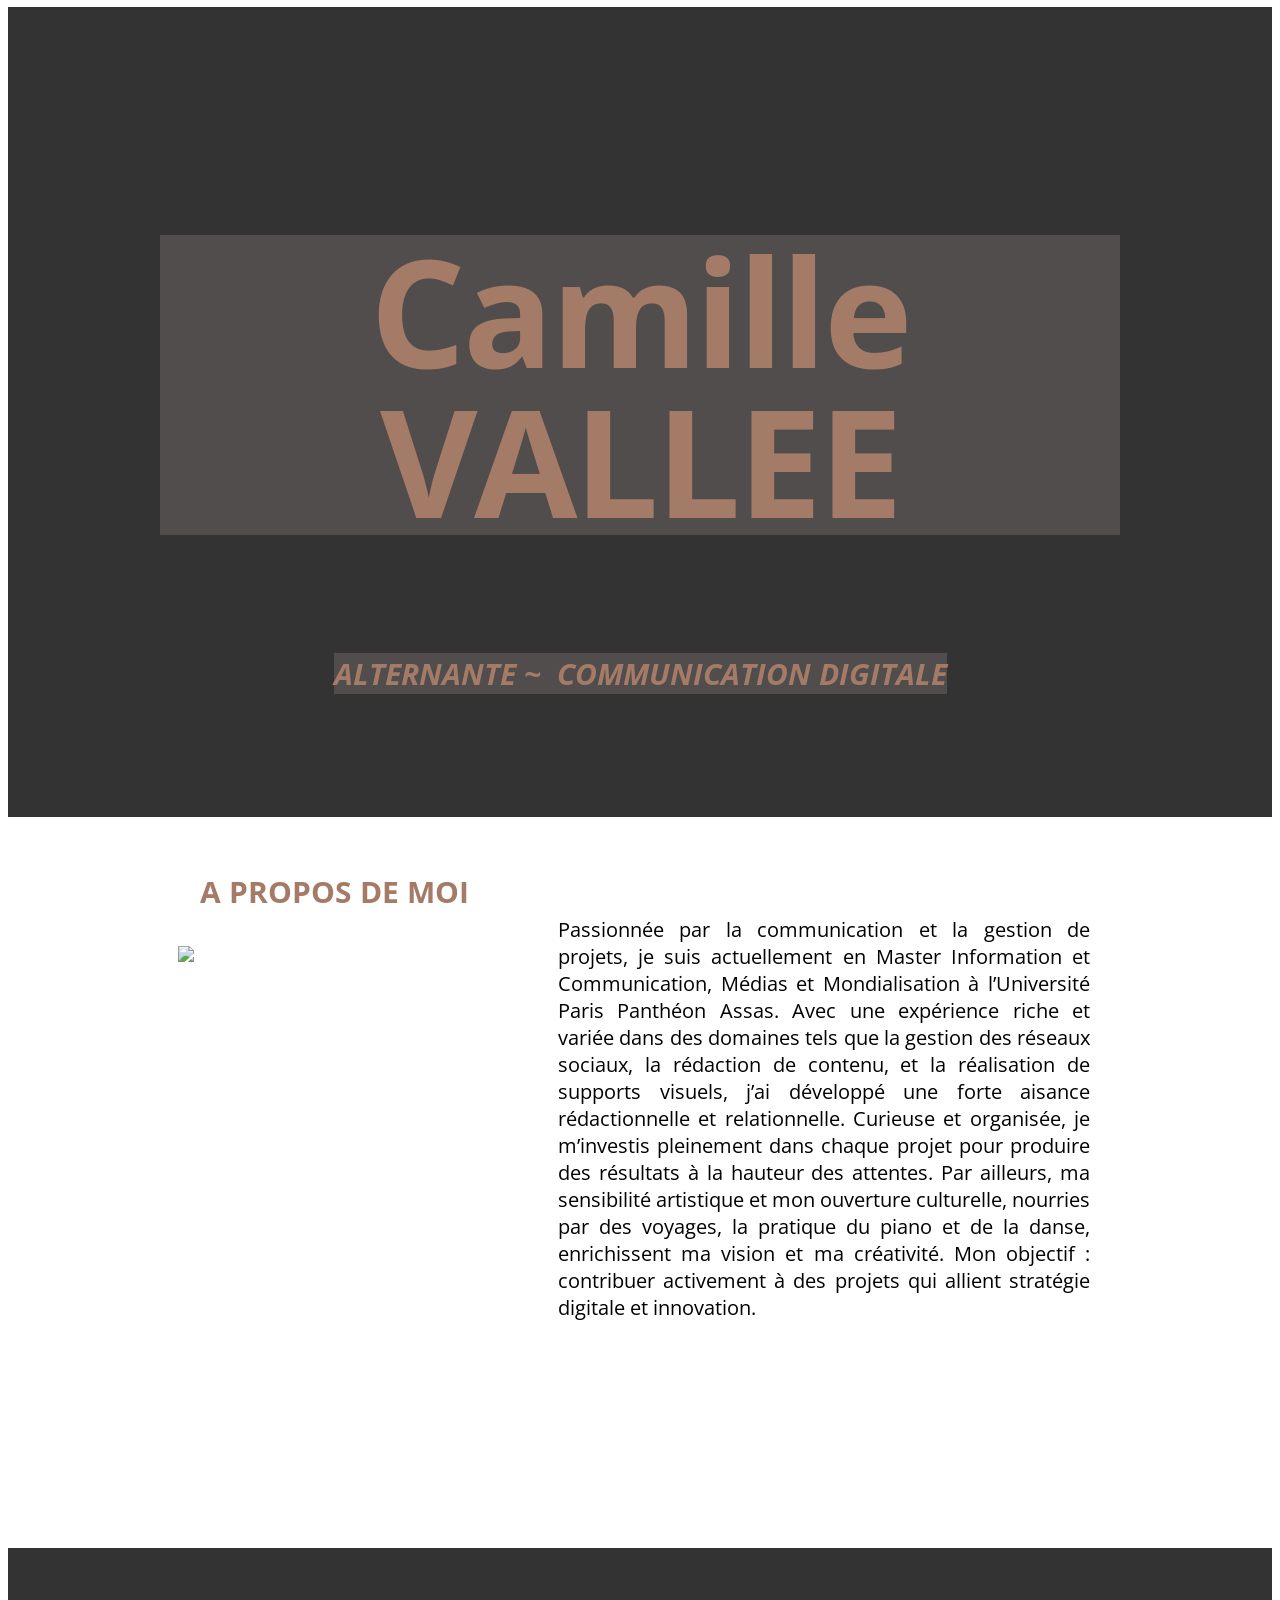
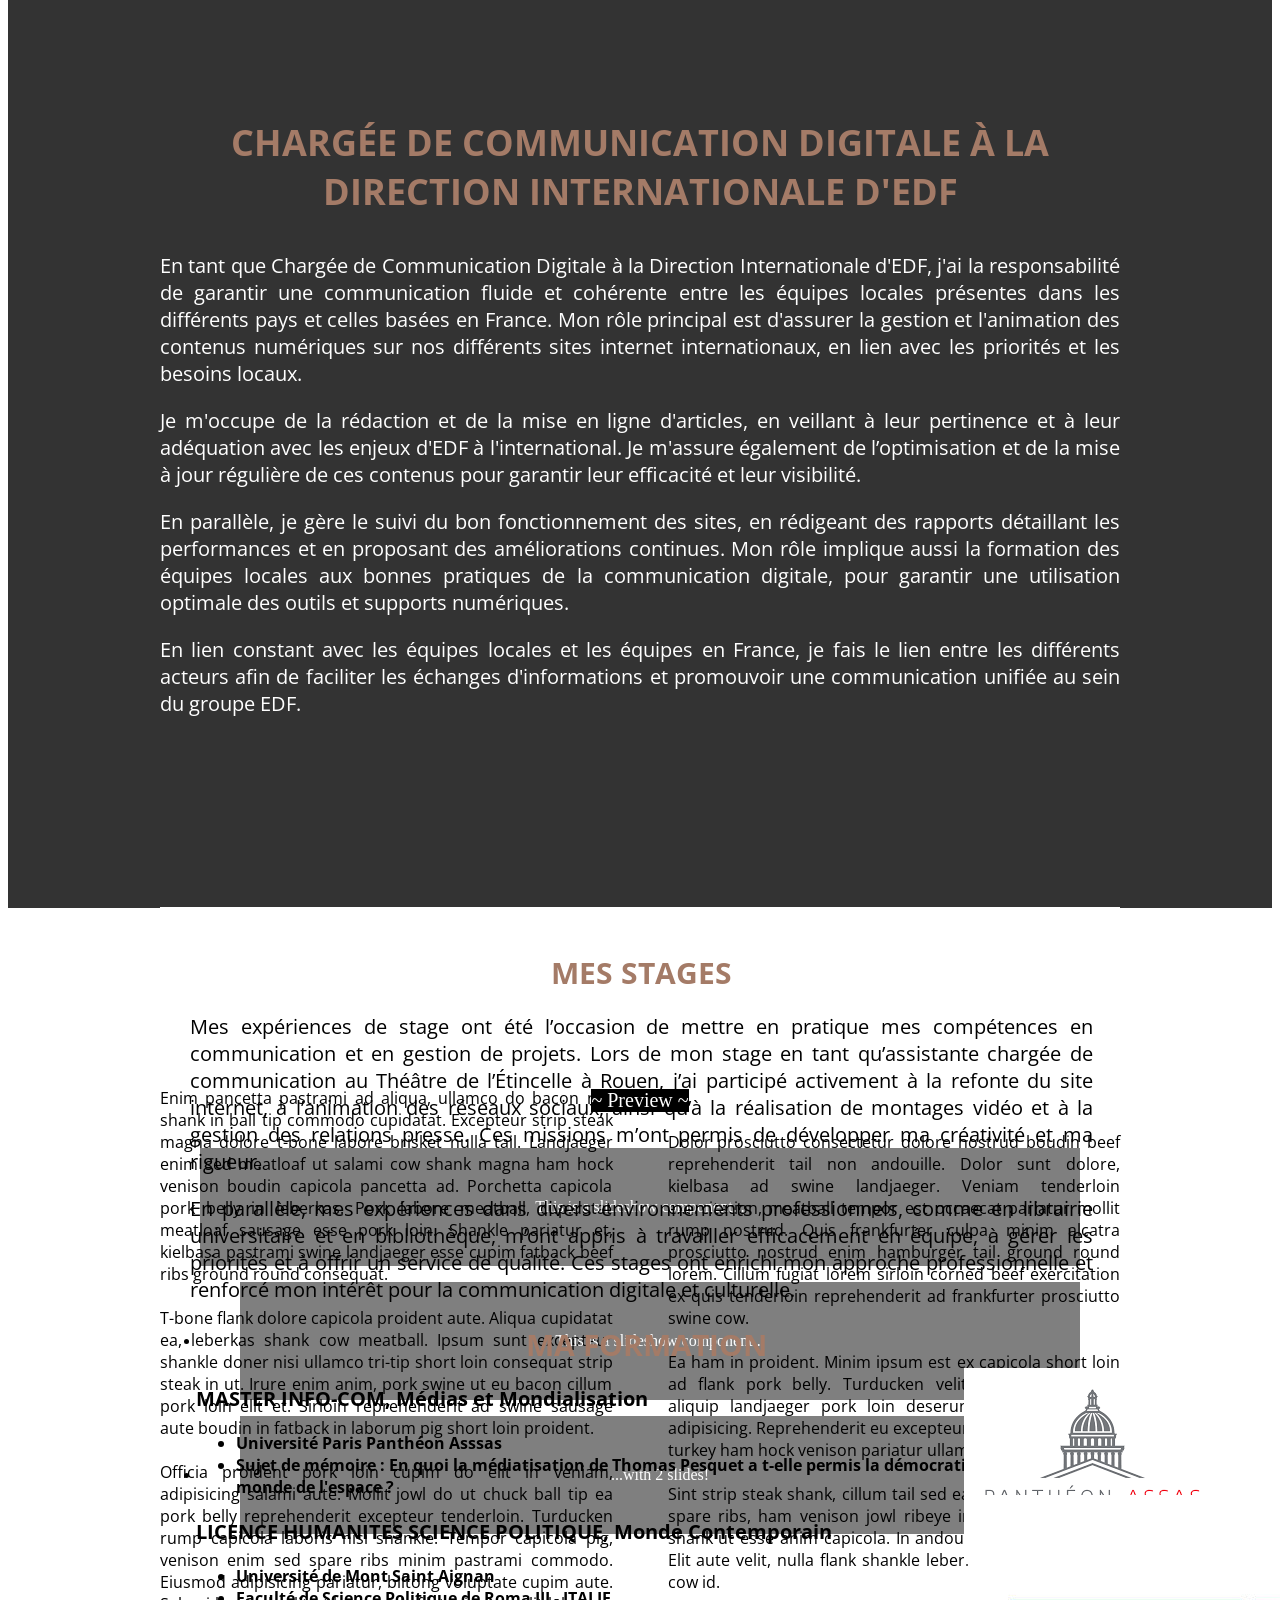
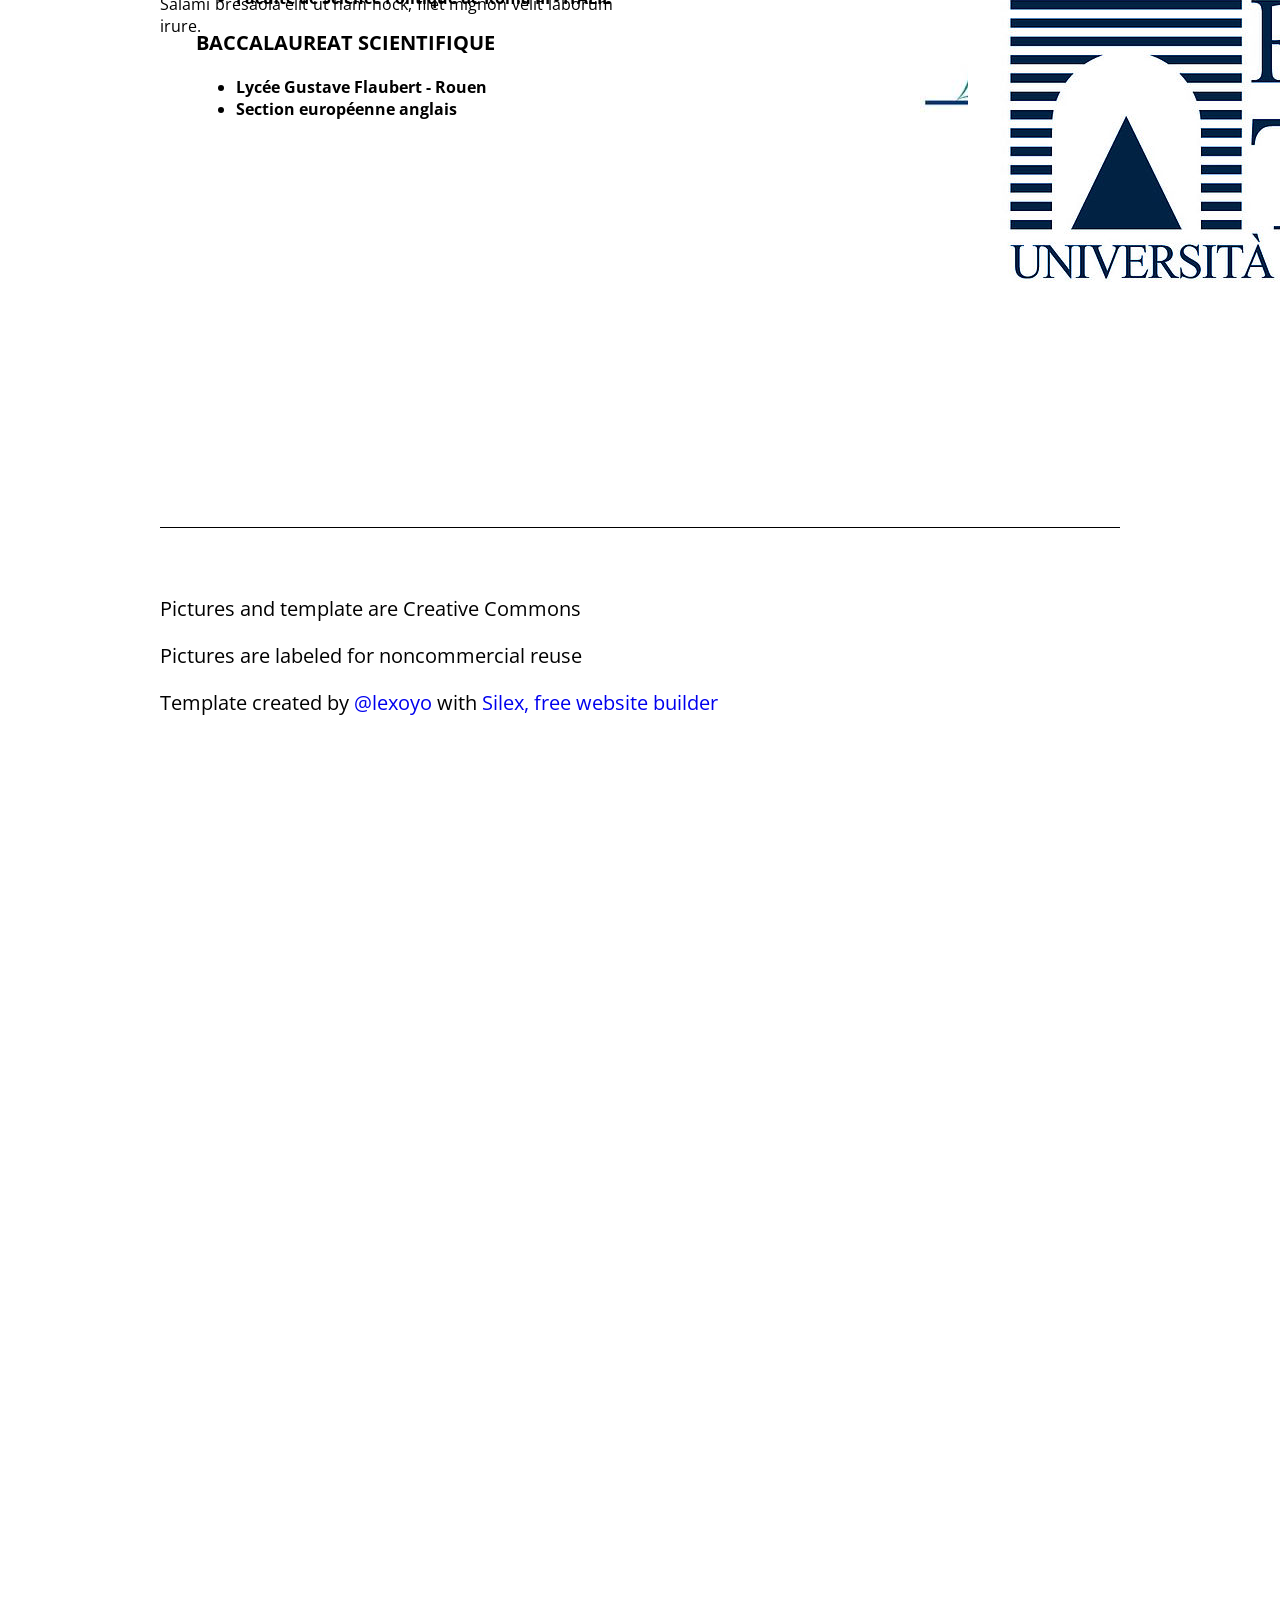
==== commit 3b5f695c: "Batch update" ====
--- a/editable.html
+++ b/editable.html
@@ -15,7 +15,7 @@
 
     <style class="silex-style">body, html {scroll-behavior: smooth;}.hero {min-height: 90vh;}.heading1 {text-shadow: 2px -2px 5px rgba(0, 0, 0, 0.75);}.button.page-link-active {background-color: #FC6F5C;}</style>
     <script type="text/javascript" class="silex-script"></script>
-    <style class="silex-inline-styles">.body-initial {background-color: rgb(255, 255, 255); position: static;}.silex-id-1489143154958-1 {background-image: url(../../CamilleVallee/main/assasV2.jpg); background-position: center center; background-size: cover; background-repeat: no-repeat; background-color: rgba(51,51,51,1); position: static; margin-top: -1px;}.silex-id-1489143154957-0 {background-color: transparent; position: relative; margin-left: auto; margin-right: auto; display: flex; flex-direction: column; align-items: center; justify-content: space-evenly;}.silex-id-1440793860642-0 {width: 960px; background-color: transparent; border-top-left-radius: 5px; border-top-right-radius: 5px; border-bottom-right-radius: 5px; border-bottom-left-radius: 5px; border-top-width: 0px; border-right-width: 0px; border-bottom-width: 0px; border-left-width: 0px; border-top-style: solid; border-right-style: solid; border-bottom-style: solid; border-left-style: solid; min-height: 555px; position: static;}.silex-id-1489143327627-3 {background-color: transparent; position: static; margin-top: -1px;}.silex-id-1489143327626-2 {background-color: transparent; min-height: 733px; position: relative; margin-left: auto; margin-right: auto;}.silex-id-1440798996856-3 {width: 489px; top: 36px; left: -70.5px; min-height: 94px; position: absolute;}.silex-id-1440799193140-4 {width: 532px; top: 80.359375px; left: 398px; min-height: 445px; position: absolute;}.silex-id-1489143411591-5 {background-color: rgba(51,51,51,1); background-image: url(../../CamilleVallee/main/Nachtigal4.jpg); position: static; margin-top: -1px;}.silex-id-1489143411591-4 {background-color: transparent; min-height: 960px; position: relative; margin-left: auto; margin-right: auto;}.silex-id-1440800016088-6 {width: 960px; top: 134px; left: 0px; min-height: 621px; position: absolute; background-color: rgba(51,51,51,1);}.silex-id-1489143528708-7 {position: static; margin-top: -1px;}.silex-id-1489143528708-6 {background-color: rgb(255, 255, 255); min-height: 1163px; position: relative; margin-left: auto; margin-right: auto;}.silex-id-1440801309675-13 {width: 960px; top: 180px; left: 0px; min-height: 960px; position: absolute;}.silex-id-1492792986749-1 {height: 979px; width: 960px; background-color: transparent; top: 162px; left: 0px; position: absolute;}.silex-id-1489143627408-9 {position: static; margin-top: -1px;}.silex-id-1489143627407-8 {background-color: rgb(255, 255, 255); min-height: 324px; position: relative; margin-left: auto; margin-right: auto;}.silex-id-1440801730160-14 {width: 960px; top: 58px; left: 0px; border-top-width: 1px; border-right-width: 0px; border-bottom-width: 0px; border-left-width: 0px; border-top-style: solid; border-right-style: solid; border-bottom-style: solid; border-left-style: solid; min-height: 218.25px; position: absolute;}.silex-id-1736780992358-0 {width: 339px; height: 339px; position: absolute; top: 129.78125px; left: 18px;}.silex-id-1736781599219-1 {width: 903px; min-height: 2443px; position: absolute; top: 26px; left: 30px;}.silex-id-1736781710828-2 {width: 204px; height: 88px; position: absolute; top: 2278px; left: 1328px;}.silex-id-1736781913745-3 {width: 900px; min-height: 173px; position: absolute; top: 398px; left: 36px;}@media only screen and (max-width: 480px) {.silex-id-1489143154957-0 {top: 0px; left: 12px; width: 445px;}.silex-id-1440793860642-0 {top: 75px; left: 11px; width: 423px; min-height: 558px;}.silex-id-1489143327627-3 {top: 1020px; left: 0px;}.silex-id-1489143327626-2 {min-height: 1014px;}.silex-id-1489143528708-7 {top: 6167px; left: 0px;}.silex-id-1489143528708-6 {min-height: 472px;}.silex-id-1440801309675-13 {top: 195px; left: 11px; width: 423px; min-height: 2525px;}}</style>
+    <style class="silex-inline-styles">.body-initial {background-color: rgb(255, 255, 255); position: static;}.silex-id-1489143154958-1 {background-image: url(../../CamilleVallee/main/assasV2.jpg); background-position: center center; background-size: cover; background-repeat: no-repeat; background-color: rgba(51,51,51,1); position: static; margin-top: -1px;}.silex-id-1489143154957-0 {background-color: transparent; position: relative; margin-left: auto; margin-right: auto; display: flex; flex-direction: column; align-items: center; justify-content: space-evenly;}.silex-id-1440793860642-0 {width: 960px; background-color: transparent; border-top-left-radius: 5px; border-top-right-radius: 5px; border-bottom-right-radius: 5px; border-bottom-left-radius: 5px; border-top-width: 0px; border-right-width: 0px; border-bottom-width: 0px; border-left-width: 0px; border-top-style: solid; border-right-style: solid; border-bottom-style: solid; border-left-style: solid; min-height: 555px; position: static;}.silex-id-1489143327627-3 {background-color: transparent; position: static; margin-top: -1px;}.silex-id-1489143327626-2 {background-color: transparent; min-height: 733px; position: relative; margin-left: auto; margin-right: auto;}.silex-id-1440798996856-3 {width: 489px; top: 36px; left: -70.5px; min-height: 94px; position: absolute;}.silex-id-1440799193140-4 {width: 532px; top: 80.359375px; left: 398px; min-height: 445px; position: absolute;}.silex-id-1489143411591-5 {background-color: rgba(51,51,51,1); background-image: url(../../CamilleVallee/main/Nachtigal4.jpg); position: static; margin-top: -1px;}.silex-id-1489143411591-4 {background-color: transparent; min-height: 960px; position: relative; margin-left: auto; margin-right: auto;}.silex-id-1440800016088-6 {width: 960px; top: 134px; left: 0px; min-height: 621px; position: absolute; background-color: rgba(51,51,51,1);}.silex-id-1489143528708-7 {position: static; margin-top: -1px;}.silex-id-1489143528708-6 {background-color: rgb(255, 255, 255); min-height: 1163px; position: relative; margin-left: auto; margin-right: auto;}.silex-id-1440801309675-13 {width: 960px; top: 180px; left: 0px; min-height: 960px; position: absolute;}.silex-id-1492792986749-1 {height: 979px; width: 960px; background-color: transparent; top: 162px; left: 0px; position: absolute;}.silex-id-1489143627408-9 {position: static; margin-top: -1px;}.silex-id-1489143627407-8 {background-color: rgb(255, 255, 255); min-height: 324px; position: relative; margin-left: auto; margin-right: auto;}.silex-id-1440801730160-14 {width: 960px; top: 58px; left: 0px; border-top-width: 1px; border-right-width: 0px; border-bottom-width: 0px; border-left-width: 0px; border-top-style: solid; border-right-style: solid; border-bottom-style: solid; border-left-style: solid; min-height: 218.25px; position: absolute;}.silex-id-1736780992358-0 {width: 339px; height: 339px; position: absolute; top: 129.78125px; left: 18px;}.silex-id-1736781599219-1 {width: 903px; min-height: 2443px; position: absolute; top: 26px; left: 30px;}.silex-id-1736781710828-2 {width: 204px; height: 88px; position: absolute; top: 2278px; left: 1328px;}.silex-id-1736781913745-3 {width: 900px; min-height: 173px; position: absolute; top: 398px; left: 36px;}.silex-id-1736782390443-4 {width: 116px; height: 70px; position: absolute; top: 588px; left: 807.5px;}.silex-id-1736782413478-5 {width: 112px; height: 86px; position: absolute; top: 461px; left: 804px;}.silex-id-1736782429175-6 {width: 113px; height: 62px; position: absolute; top: 655px; left: 807.5px;}.silex-id-1736782551196-7 {width: 164px; height: 60px; position: absolute; top: 741px; left: 760px;}@media only screen and (max-width: 480px) {.silex-id-1489143154957-0 {top: 0px; left: 12px; width: 445px;}.silex-id-1440793860642-0 {top: 75px; left: 11px; width: 423px; min-height: 558px;}.silex-id-1489143327627-3 {top: 1020px; left: 0px;}.silex-id-1489143327626-2 {min-height: 1014px;}.silex-id-1489143528708-7 {top: 6167px; left: 0px;}.silex-id-1489143528708-6 {min-height: 472px;}.silex-id-1440801309675-13 {top: 195px; left: 11px; width: 423px; min-height: 2525px;}}</style>
 
 
 
@@ -246,7 +246,7 @@
 
 
 
-    <div data-silex-type="container-element" class="container-element editable-style silex-id-1489143528708-7 section-element prevent-resizable" data-silex-id="silex-id-1489143528708-7">
+    <div data-silex-type="container-element" class="container-element editable-style silex-id-1489143528708-7 section-element prevent-resizable" data-silex-id="silex-id-1489143528708-7" style="">
         
     <div data-silex-type="container-element" class="editable-style silex-element-content silex-id-1489143528708-6 container-element website-width" data-silex-id="silex-id-1489143528708-6" id="menu">
             
@@ -367,7 +367,7 @@
 
 </p><h2><b>MES STAGES</b></h2><p>Mes expériences de stage ont été l’occasion de mettre en pratique mes compétences en communication et en gestion de projets. Lors de mon stage en tant qu’assistante chargée de communication au Théâtre de l’Étincelle à Rouen, j’ai participé activement à la refonte du site internet, à l’animation des réseaux sociaux, ainsi qu’à la réalisation de montages vidéo et à la gestion des relations presse. Ces missions m’ont permis de développer ma créativité et ma rigueur.</p><p>En parallèle, mes expériences dans divers environnements professionnels, comme en librairie universitaire et en bibliothèque, m’ont appris à travailler efficacement en équipe, à gérer les priorités et à offrir un service de qualité. Ces stages ont enrichi mon approche professionnelle et renforcé mon intérêt pour la communication digitale et culturelle.</p>
 
-</div></div><div data-silex-type="text-element" class="editable-style text-element silex-id-1736781913745-3 page-design paged-element" data-silex-id="silex-id-1736781913745-3" style=""><div class="silex-element-content normal"><h2><b>MA FORMATION</b></h2><p><b>MASTER INFO-COM, Médias et Mondialisation</b></p><p></p><ul><li><b>Université Paris Panthéon Asssas</b></li><li><b>Sujet de mémoire : En quoi la médiatisation de Thomas Pesquet a t-elle permis la démocratisation du monde de l'espace ?</b></li></ul><p><b>LICENCE HUMANITES SCIENCE POLITIQUE, Monde Contemporain</b></p><p></p><p></p><ul><li><b>Université de Mont Saint Aignan</b></li><li><b>Faculté de Science Politique de Roma III - ITALIE</b></li></ul><p></p><p><b>BACCALAUREAT SCIENTIFIQUE</b></p><p></p><ul><li><b>Lycée Gustave Flaubert - Rouen</b></li><li><b>Section européenne anglais</b></li></ul><p></p><p><br></p></div></div></div></div>
+</div></div><div data-silex-type="text-element" class="editable-style text-element silex-id-1736781913745-3 page-design paged-element" data-silex-id="silex-id-1736781913745-3" style=""><div class="silex-element-content normal"><h2><b>MA FORMATION</b></h2><p><b>MASTER INFO-COM, Médias et Mondialisation</b></p><p></p><ul><li><b>Université Paris Panthéon Asssas</b></li><li><b>Sujet de mémoire : En quoi la médiatisation de Thomas Pesquet a t-elle permis la démocratisation du monde de l'espace ?</b></li></ul><p><b>LICENCE HUMANITES SCIENCE POLITIQUE, Monde Contemporain</b></p><p></p><p></p><ul><li><b>Université de Mont Saint Aignan</b></li><li><b>Faculté de Science Politique de Roma III - ITALIE</b></li></ul><p></p><p><b>BACCALAUREAT SCIENTIFIQUE</b></p><p></p><ul><li><b>Lycée Gustave Flaubert - Rouen</b></li><li><b>Section européenne anglais</b></li></ul><p></p><p><br></p></div></div><div data-silex-type="image-element" class="editable-style image-element silex-id-1736782413478-5 page-design paged-element" data-silex-id="silex-id-1736782413478-5" style=""><img src="assas%20logo.png"></div><div data-silex-type="image-element" class="editable-style image-element silex-id-1736782551196-7 page-design paged-element" data-silex-id="silex-id-1736782551196-7" style=""><img src="flaubert.jpeg"></div><div data-silex-type="image-element" class="editable-style image-element silex-id-1736782390443-4 page-design paged-element" data-silex-id="silex-id-1736782390443-4" style=""><img src="logo%20universit%C3%A9%20de%20rouen.jpg"></div><div data-silex-type="image-element" class="editable-style image-element silex-id-1736782429175-6 page-design paged-element" data-silex-id="silex-id-1736782429175-6" style=""><img src="640px-Logo_Roma_Tre.jpg"></div></div></div>
     <footer data-silex-type="container-element" class="container-element editable-style silex-id-1489143627408-9 section-element prevent-resizable" data-silex-id="silex-id-1489143627408-9">
         <div data-silex-type="container-element" class="editable-style silex-element-content website-width silex-id-1489143627407-8 container-element" data-silex-id="silex-id-1489143627407-8">
             <div data-silex-id="silex-id-1440801730160-14" class="editable-style silex-id-1440801730160-14 text-element footer" data-silex-type="text-element">
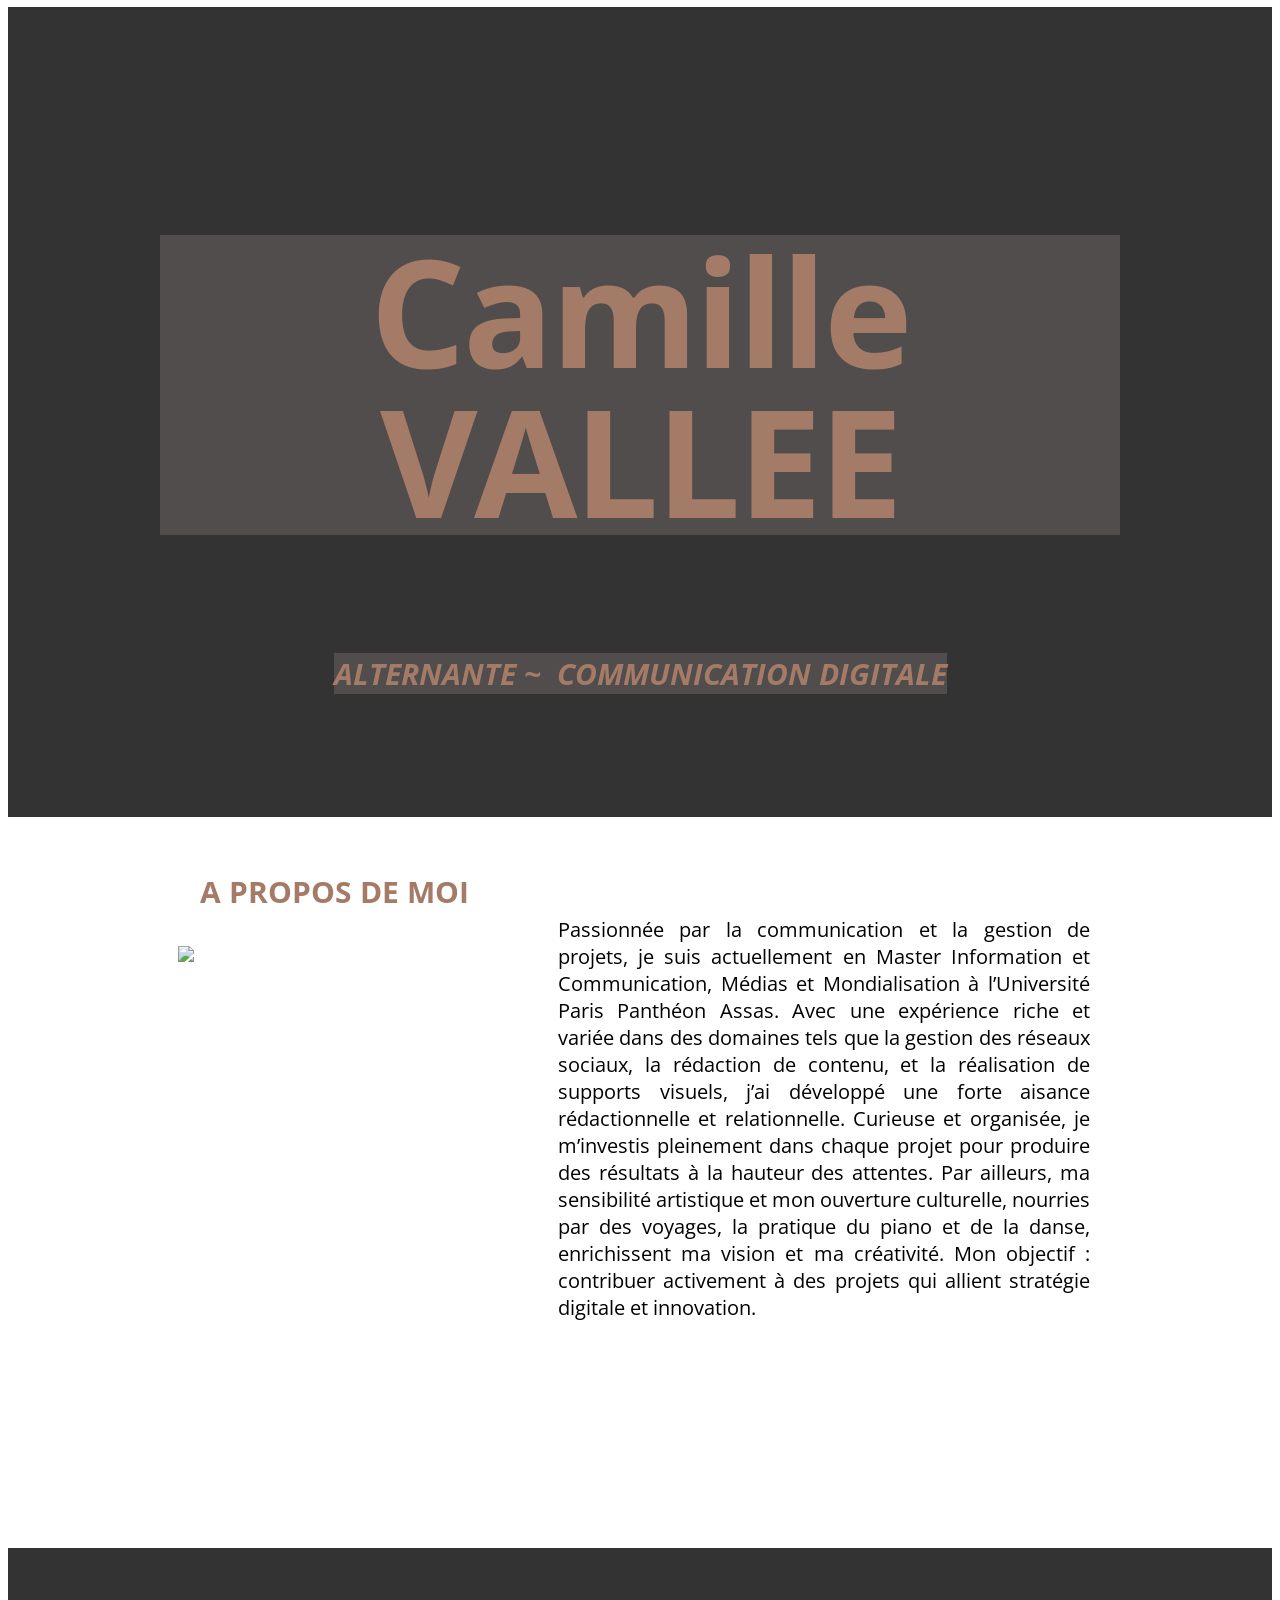
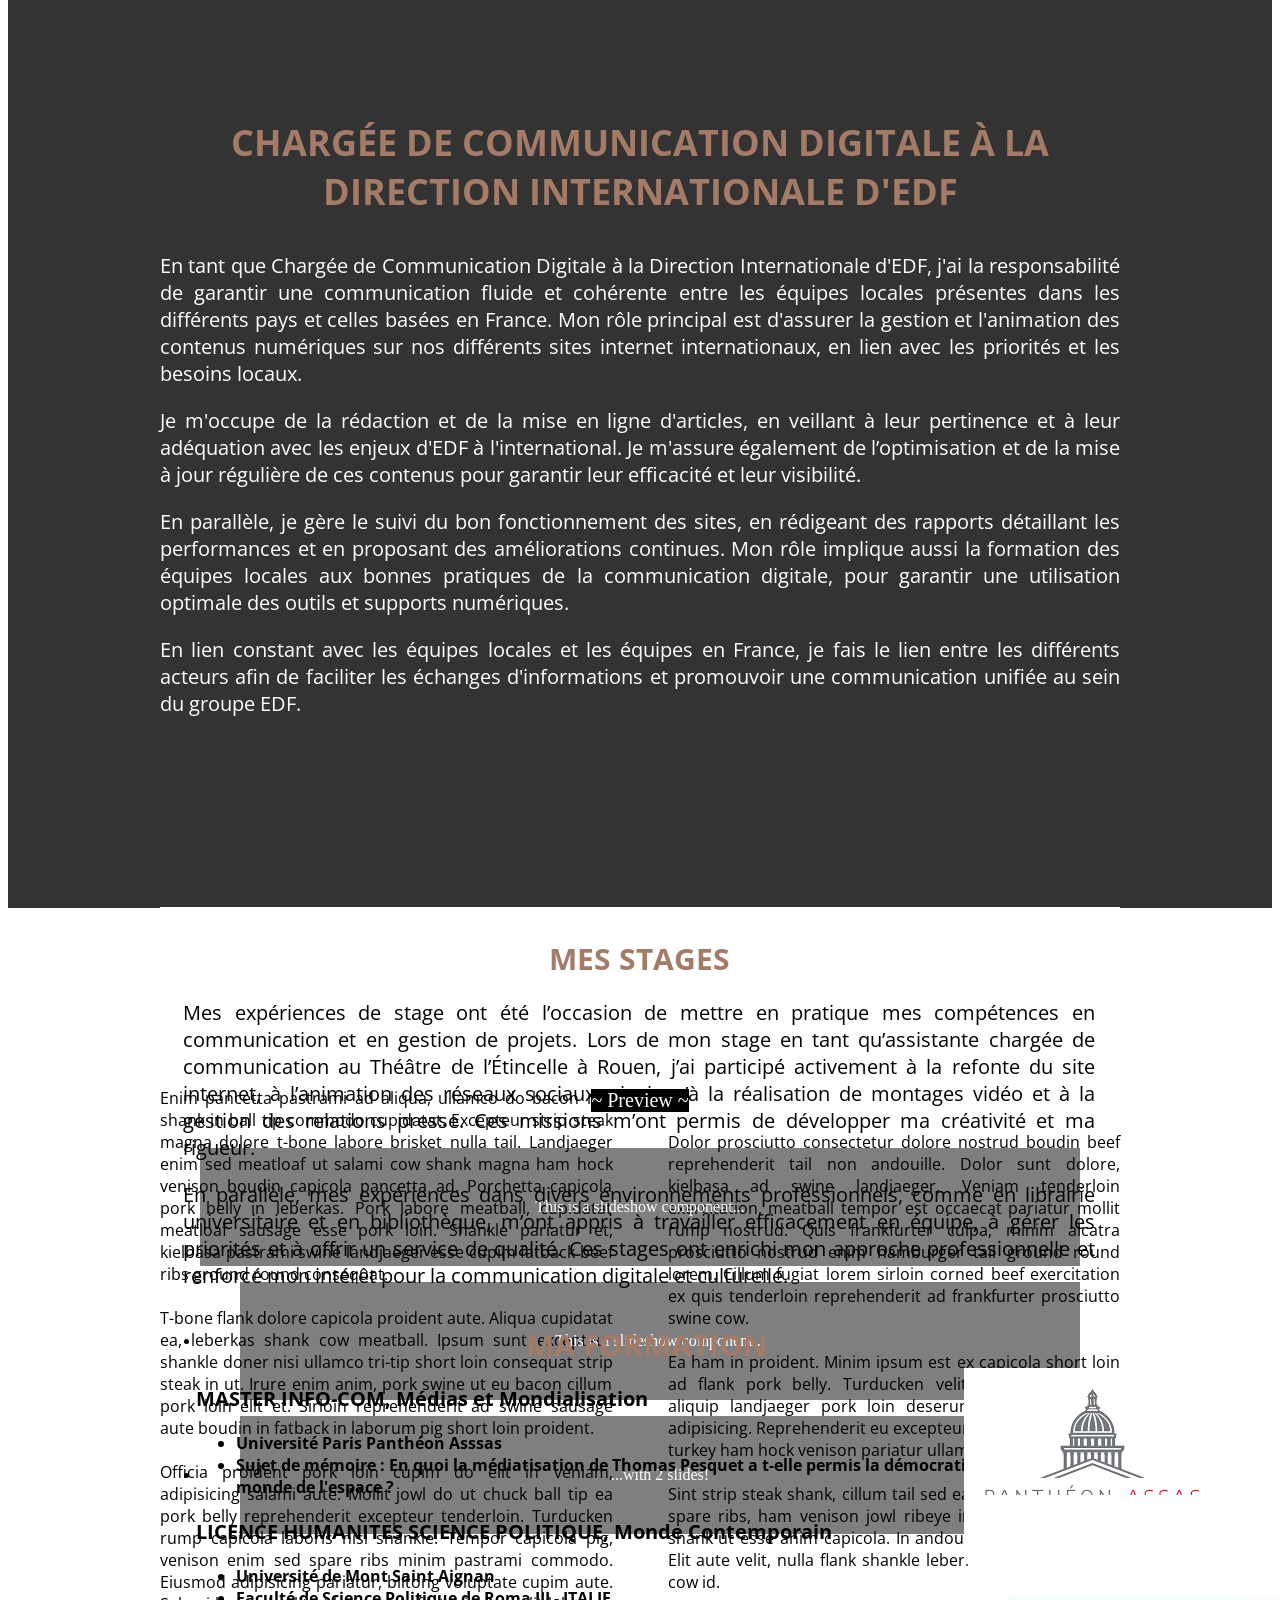
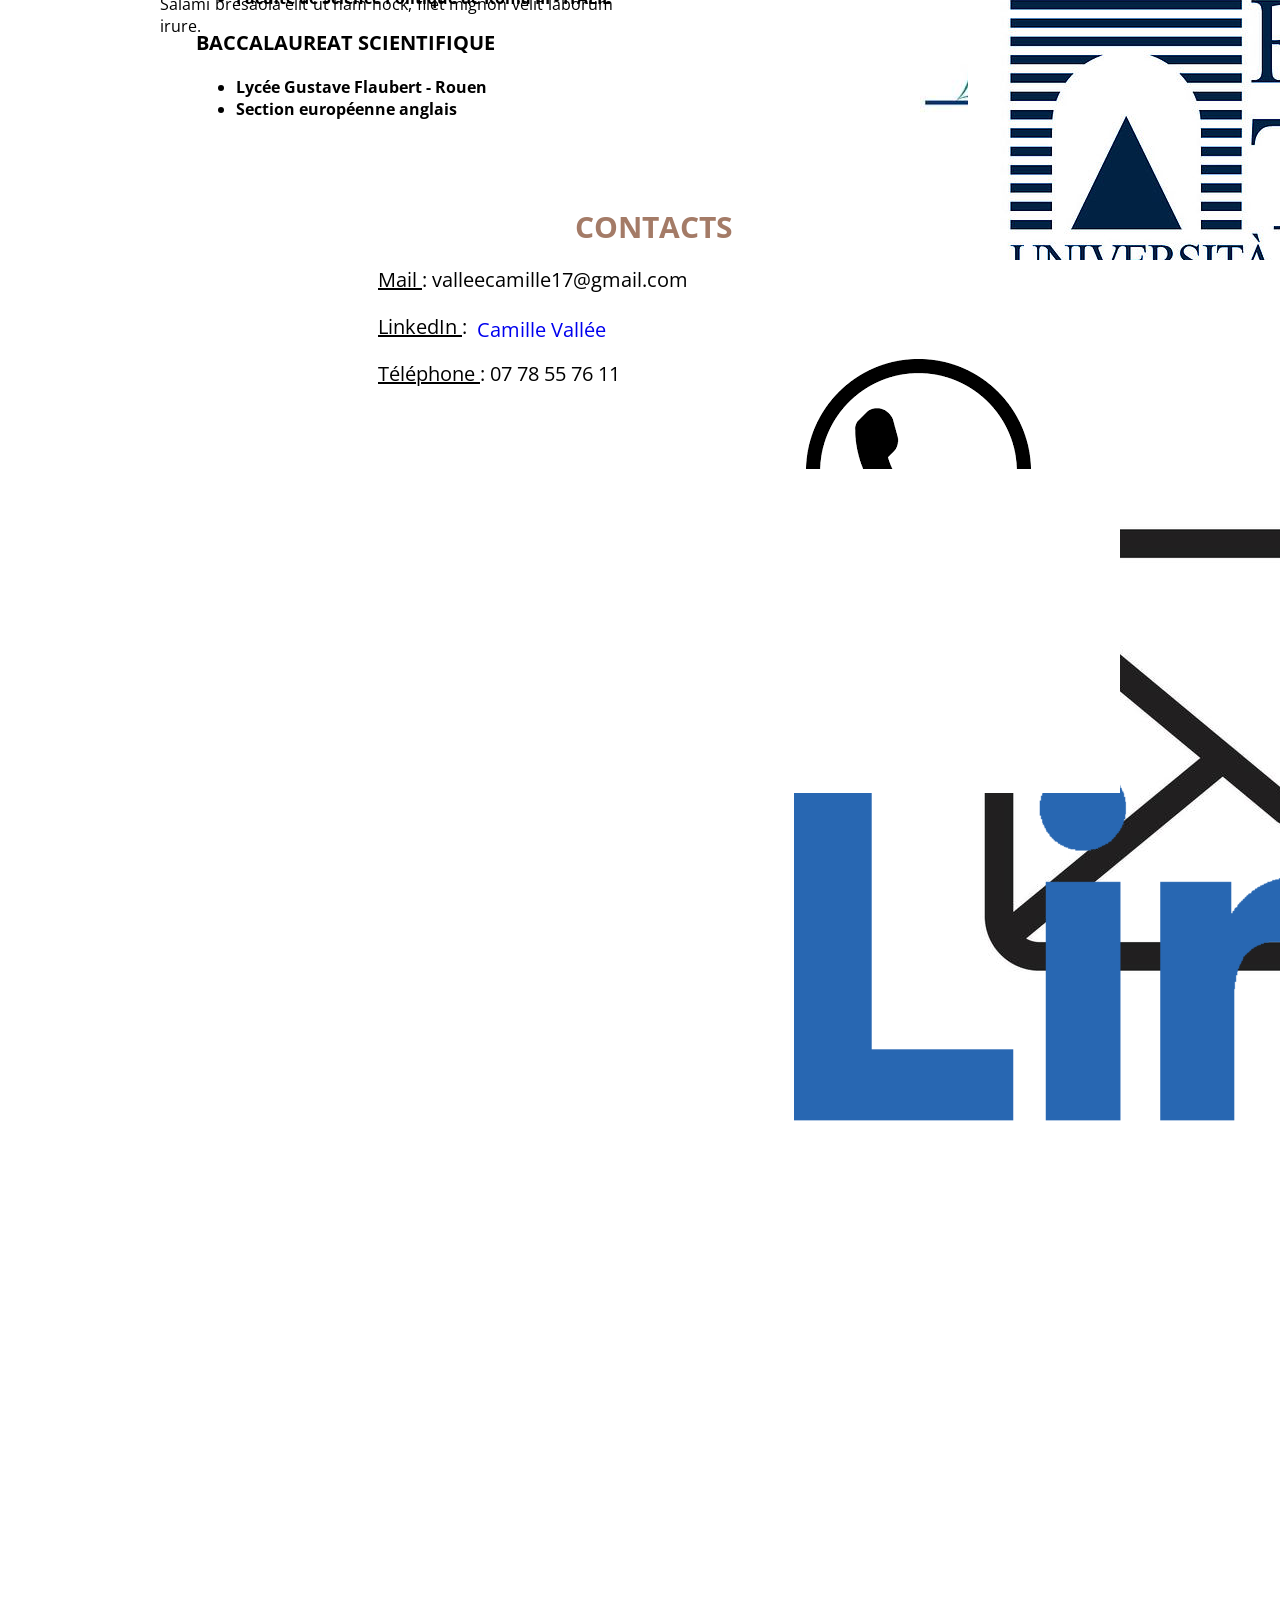
==== commit 88f29b9a: "Batch update" ====
--- a/editable.html
+++ b/editable.html
@@ -15,7 +15,7 @@
 
     <style class="silex-style">body, html {scroll-behavior: smooth;}.hero {min-height: 90vh;}.heading1 {text-shadow: 2px -2px 5px rgba(0, 0, 0, 0.75);}.button.page-link-active {background-color: #FC6F5C;}</style>
     <script type="text/javascript" class="silex-script"></script>
-    <style class="silex-inline-styles">.body-initial {background-color: rgb(255, 255, 255); position: static;}.silex-id-1489143154958-1 {background-image: url(../../CamilleVallee/main/assasV2.jpg); background-position: center center; background-size: cover; background-repeat: no-repeat; background-color: rgba(51,51,51,1); position: static; margin-top: -1px;}.silex-id-1489143154957-0 {background-color: transparent; position: relative; margin-left: auto; margin-right: auto; display: flex; flex-direction: column; align-items: center; justify-content: space-evenly;}.silex-id-1440793860642-0 {width: 960px; background-color: transparent; border-top-left-radius: 5px; border-top-right-radius: 5px; border-bottom-right-radius: 5px; border-bottom-left-radius: 5px; border-top-width: 0px; border-right-width: 0px; border-bottom-width: 0px; border-left-width: 0px; border-top-style: solid; border-right-style: solid; border-bottom-style: solid; border-left-style: solid; min-height: 555px; position: static;}.silex-id-1489143327627-3 {background-color: transparent; position: static; margin-top: -1px;}.silex-id-1489143327626-2 {background-color: transparent; min-height: 733px; position: relative; margin-left: auto; margin-right: auto;}.silex-id-1440798996856-3 {width: 489px; top: 36px; left: -70.5px; min-height: 94px; position: absolute;}.silex-id-1440799193140-4 {width: 532px; top: 80.359375px; left: 398px; min-height: 445px; position: absolute;}.silex-id-1489143411591-5 {background-color: rgba(51,51,51,1); background-image: url(../../CamilleVallee/main/Nachtigal4.jpg); position: static; margin-top: -1px;}.silex-id-1489143411591-4 {background-color: transparent; min-height: 960px; position: relative; margin-left: auto; margin-right: auto;}.silex-id-1440800016088-6 {width: 960px; top: 134px; left: 0px; min-height: 621px; position: absolute; background-color: rgba(51,51,51,1);}.silex-id-1489143528708-7 {position: static; margin-top: -1px;}.silex-id-1489143528708-6 {background-color: rgb(255, 255, 255); min-height: 1163px; position: relative; margin-left: auto; margin-right: auto;}.silex-id-1440801309675-13 {width: 960px; top: 180px; left: 0px; min-height: 960px; position: absolute;}.silex-id-1492792986749-1 {height: 979px; width: 960px; background-color: transparent; top: 162px; left: 0px; position: absolute;}.silex-id-1489143627408-9 {position: static; margin-top: -1px;}.silex-id-1489143627407-8 {background-color: rgb(255, 255, 255); min-height: 324px; position: relative; margin-left: auto; margin-right: auto;}.silex-id-1440801730160-14 {width: 960px; top: 58px; left: 0px; border-top-width: 1px; border-right-width: 0px; border-bottom-width: 0px; border-left-width: 0px; border-top-style: solid; border-right-style: solid; border-bottom-style: solid; border-left-style: solid; min-height: 218.25px; position: absolute;}.silex-id-1736780992358-0 {width: 339px; height: 339px; position: absolute; top: 129.78125px; left: 18px;}.silex-id-1736781599219-1 {width: 903px; min-height: 2443px; position: absolute; top: 26px; left: 30px;}.silex-id-1736781710828-2 {width: 204px; height: 88px; position: absolute; top: 2278px; left: 1328px;}.silex-id-1736781913745-3 {width: 900px; min-height: 173px; position: absolute; top: 398px; left: 36px;}.silex-id-1736782390443-4 {width: 116px; height: 70px; position: absolute; top: 588px; left: 807.5px;}.silex-id-1736782413478-5 {width: 112px; height: 86px; position: absolute; top: 461px; left: 804px;}.silex-id-1736782429175-6 {width: 113px; height: 62px; position: absolute; top: 655px; left: 807.5px;}.silex-id-1736782551196-7 {width: 164px; height: 60px; position: absolute; top: 741px; left: 760px;}@media only screen and (max-width: 480px) {.silex-id-1489143154957-0 {top: 0px; left: 12px; width: 445px;}.silex-id-1440793860642-0 {top: 75px; left: 11px; width: 423px; min-height: 558px;}.silex-id-1489143327627-3 {top: 1020px; left: 0px;}.silex-id-1489143327626-2 {min-height: 1014px;}.silex-id-1489143528708-7 {top: 6167px; left: 0px;}.silex-id-1489143528708-6 {min-height: 472px;}.silex-id-1440801309675-13 {top: 195px; left: 11px; width: 423px; min-height: 2525px;}}</style>
+    <style class="silex-inline-styles">.body-initial {background-color: rgb(255, 255, 255); position: static;}.silex-id-1489143154958-1 {background-image: url(../../CamilleVallee/main/assasV2.jpg); background-position: center center; background-size: cover; background-repeat: no-repeat; background-color: rgba(51,51,51,1); position: static; margin-top: -1px;}.silex-id-1489143154957-0 {background-color: transparent; position: relative; margin-left: auto; margin-right: auto; display: flex; flex-direction: column; align-items: center; justify-content: space-evenly;}.silex-id-1440793860642-0 {width: 960px; background-color: transparent; border-top-left-radius: 5px; border-top-right-radius: 5px; border-bottom-right-radius: 5px; border-bottom-left-radius: 5px; border-top-width: 0px; border-right-width: 0px; border-bottom-width: 0px; border-left-width: 0px; border-top-style: solid; border-right-style: solid; border-bottom-style: solid; border-left-style: solid; min-height: 555px; position: static;}.silex-id-1489143327627-3 {background-color: transparent; position: static; margin-top: -1px;}.silex-id-1489143327626-2 {background-color: transparent; min-height: 733px; position: relative; margin-left: auto; margin-right: auto;}.silex-id-1440798996856-3 {width: 489px; top: 36px; left: -70.5px; min-height: 94px; position: absolute;}.silex-id-1440799193140-4 {width: 532px; top: 80.359375px; left: 398px; min-height: 445px; position: absolute;}.silex-id-1489143411591-5 {background-color: rgba(51,51,51,1); background-image: url(../../CamilleVallee/main/Nachtigal4.jpg); position: static; margin-top: -1px;}.silex-id-1489143411591-4 {background-color: transparent; min-height: 960px; position: relative; margin-left: auto; margin-right: auto;}.silex-id-1440800016088-6 {width: 960px; top: 134px; left: 0px; min-height: 621px; position: absolute; background-color: rgba(51,51,51,1);}.silex-id-1489143528708-7 {position: static; margin-top: -1px;}.silex-id-1489143528708-6 {background-color: rgb(255, 255, 255); min-height: 1163px; position: relative; margin-left: auto; margin-right: auto;}.silex-id-1440801309675-13 {width: 960px; top: 180px; left: 0px; min-height: 960px; position: absolute;}.silex-id-1492792986749-1 {height: 979px; width: 960px; background-color: transparent; top: 162px; left: 0px; position: absolute;}.silex-id-1489143627408-9 {position: static; margin-top: -1px;}.silex-id-1489143627407-8 {background-color: rgb(255, 255, 255); min-height: 324px; position: relative; margin-left: auto; margin-right: auto;}.silex-id-1736780992358-0 {width: 339px; height: 339px; position: absolute; top: 129.78125px; left: 18px;}.silex-id-1736781599219-1 {width: 912px; min-height: 2443px; position: absolute; top: 12px; left: 23px;}.silex-id-1736781710828-2 {width: 204px; height: 88px; position: absolute; top: 2278px; left: 1328px;}.silex-id-1736781913745-3 {width: 900px; min-height: 173px; position: absolute; top: 398px; left: 36px;}.silex-id-1736782390443-4 {width: 116px; height: 70px; position: absolute; top: 588px; left: 807.5px;}.silex-id-1736782413478-5 {width: 112px; height: 86px; position: absolute; top: 461px; left: 804px;}.silex-id-1736782429175-6 {width: 113px; height: 62px; position: absolute; top: 655px; left: 807.5px;}.silex-id-1736782551196-7 {width: 164px; height: 60px; position: absolute; top: 741px; left: 760px;}.silex-id-1736782722700-9 {width: 551px; min-height: 188px; position: absolute; top: 879.625px; left: 218px;}.silex-id-1736782911990-10 {width: 214px; min-height: 121px; position: absolute; top: 989px; left: 317px;}.silex-id-1736783204000-12 {width: 57px; height: 44.03125px; position: absolute; top: 953px; left: 636px;}.silex-id-1736783360295-13 {width: 67px; height: 56.6875px; position: absolute; top: 996px; left: 634px;}.silex-id-1736783455948-14 {width: 33px; height: 34px; position: absolute; top: 1052px; left: 646px;}@media only screen and (max-width: 480px) {.silex-id-1489143154957-0 {top: 0px; left: 12px; width: 445px;}.silex-id-1440793860642-0 {top: 75px; left: 11px; width: 423px; min-height: 558px;}.silex-id-1489143327627-3 {top: 1020px; left: 0px;}.silex-id-1489143327626-2 {min-height: 1014px;}.silex-id-1489143528708-7 {top: 6167px; left: 0px;}.silex-id-1489143528708-6 {min-height: 472px;}.silex-id-1440801309675-13 {top: 195px; left: 11px; width: 423px; min-height: 2525px;}}</style>
 
 
 
@@ -113,7 +113,7 @@
     
     
     
-<link href="https://fonts.googleapis.com/css?family=Open+Sans:700,300" rel="stylesheet" class="silex-custom-font"><script src="https://editor.silex.me/static/2.12/unslider/unslider-min.js" data-silex-static="" data-dependency=""></script><script src="https://editor.silex.me/static/2.12/unslider/unslider-min.js" data-silex-static="" data-dependency=""></script><link rel="stylesheet" href="https://editor.silex.me/static/2.12/unslider/unslider.css" data-silex-static="" data-dependency=""><link rel="stylesheet" href="https://editor.silex.me/static/2.12/unslider/unslider.css" data-silex-static="" data-dependency=""><style class="silex-style-settings">.website-width {width: 960px;}@media (min-width: 481px) {.silex-editor {min-width: 1160px;}}</style><style class="silex-prodotype-style" data-style-id="all-style">h1 {font-weight: 700; font-size: 150px; color: #FFFFFF; background-color: #000000; text-align: center; line-height: 1; letter-spacing: -3px;}h2 {font-weight: 300; font-size: 30px; color: #a47b67; text-align: center; text-transform: uppercase; line-height: 1;}h3 {font-weight: 300; font-size: 36px; text-transform: uppercase;}.text-element > .silex-element-content {font-family: 'Open Sans', sans-serif;}p {font-size: 20px; text-align: justify;}a {text-decoration: none;}[data-silex-href] {text-decoration: none;}@media only screen and (max-width: 480px) {h1 {font-weight: 300; margin-left: 10px; margin-right: 10px;}h2 {margin-left: 10px; margin-right: 10px;}h3 {padding-left: 10px; padding-right: 10px;}.text-element > .silex-element-content {font-size: 150%;}p {font-size: 150%; padding-left: 10px; padding-right: 10px;}b {font-weight: 300;}}</style><style class="silex-prodotype-style" data-style-id="text-style-1">.text-style-1 h1 {color: #a47b67; background-color: #514d4d;}.text-style-1 b {color: #a47b67; background-color: #514d4d;}</style><style class="silex-prodotype-style" data-style-id="content-black">.content-black h3 {font-size: 26px; color: #666666;}.content-black p {text-align: justify;}.content-black b {text-align: justify;}</style><style class="silex-prodotype-style" data-style-id="content-white">.content-white.text-element > .silex-element-content {color: #FFFFFF; text-align: center;}.content-white b {color: #a47b67;}</style><style class="silex-prodotype-style" data-style-id="content-columns">.content-columns.text-element > .silex-element-content {text-align: justify; columns: 2; column-gap: 55px;}@media only screen and (max-width: 480px) {.content-columns.text-element > .silex-element-content {columns: 1;}}</style><style class="silex-prodotype-style" data-style-id="footer">.footer.text-element > .silex-element-content {text-align: center;}</style></head>
+<link href="https://fonts.googleapis.com/css?family=Open+Sans:700,300" rel="stylesheet" class="silex-custom-font"><style class="silex-style-settings">.website-width {width: 960px;}@media (min-width: 481px) {.silex-editor {min-width: 1160px;}}</style><style class="silex-prodotype-style" data-style-id="all-style">h1 {font-weight: 700; font-size: 150px; color: #FFFFFF; background-color: #000000; text-align: center; line-height: 1; letter-spacing: -3px;}h2 {font-weight: 300; font-size: 30px; color: #a47b67; text-align: center; text-transform: uppercase; line-height: 1;}h3 {font-weight: 300; font-size: 36px; text-transform: uppercase;}.text-element > .silex-element-content {font-family: 'Open Sans', sans-serif;}p {font-size: 20px; text-align: justify;}a {text-decoration: none;}[data-silex-href] {text-decoration: none;}@media only screen and (max-width: 480px) {h1 {font-weight: 300; margin-left: 10px; margin-right: 10px;}h2 {margin-left: 10px; margin-right: 10px;}h3 {padding-left: 10px; padding-right: 10px;}.text-element > .silex-element-content {font-size: 150%;}p {font-size: 150%; padding-left: 10px; padding-right: 10px;}b {font-weight: 300;}}</style><style class="silex-prodotype-style" data-style-id="text-style-1">.text-style-1 h1 {color: #a47b67; background-color: #514d4d;}.text-style-1 b {color: #a47b67; background-color: #514d4d;}</style><style class="silex-prodotype-style" data-style-id="content-black">.content-black h3 {font-size: 26px; color: #666666;}.content-black p {text-align: justify;}.content-black b {text-align: justify;}</style><style class="silex-prodotype-style" data-style-id="content-white">.content-white.text-element > .silex-element-content {color: #FFFFFF; text-align: center;}.content-white b {color: #a47b67;}</style><style class="silex-prodotype-style" data-style-id="content-columns">.content-columns.text-element > .silex-element-content {text-align: justify; columns: 2; column-gap: 55px;}@media only screen and (max-width: 480px) {.content-columns.text-element > .silex-element-content {columns: 1;}}</style><style class="silex-prodotype-style" data-style-id="footer">.footer.text-element > .silex-element-content {text-align: center;}</style><script data-dependency="" src="/static/2.11/unslider/onswipe.js" type="module" data-silex-static=""></script><script data-dependency="" src="/static/2.11/unslider/unslider-min.js" data-silex-static=""></script><link data-dependency="" rel="stylesheet" href="/static/2.11/unslider/unslider.css" data-silex-static=""></head>
 
 <body data-silex-id="body-initial" class="body-initial enable-mobile all-style prevent-resizable prevent-selectable editable-style silex-runtime" data-silex-type="container-element" style="">
     <section data-silex-type="container-element" class="container-element editable-style silex-id-1489143154958-1 section-element prevent-resizable" data-silex-id="silex-id-1489143154958-1" style="">
@@ -363,20 +363,14 @@
   })();
 </script>
 </div>
-            </div><div data-silex-type="text-element" class="editable-style text-element silex-id-1736781599219-1 page-design paged-element" data-silex-id="silex-id-1736781599219-1" style=""><div class="silex-element-content normal"><p>
+            </div><div data-silex-type="text-element" class="editable-style text-element silex-id-1736781913745-3 page-design paged-element" data-silex-id="silex-id-1736781913745-3" style=""><div class="silex-element-content normal"><h2><b>MA FORMATION</b></h2><p><b>MASTER INFO-COM, Médias et Mondialisation</b></p><p></p><ul><li><b>Université Paris Panthéon Asssas</b></li><li><b>Sujet de mémoire : En quoi la médiatisation de Thomas Pesquet a t-elle permis la démocratisation du monde de l'espace ?</b></li></ul><p><b>LICENCE HUMANITES SCIENCE POLITIQUE, Monde Contemporain</b></p><p></p><p></p><ul><li><b>Université de Mont Saint Aignan</b></li><li><b>Faculté de Science Politique de Roma III - ITALIE</b></li></ul><p></p><p><b>BACCALAUREAT SCIENTIFIQUE</b></p><p></p><ul><li><b>Lycée Gustave Flaubert - Rouen</b></li><li><b>Section européenne anglais</b></li></ul><p></p><p><br></p></div></div><div data-silex-type="image-element" class="editable-style image-element silex-id-1736782413478-5 page-design paged-element" data-silex-id="silex-id-1736782413478-5" style=""><img src="assas%20logo.png"></div><div data-silex-type="image-element" class="editable-style image-element silex-id-1736782551196-7 page-design paged-element" data-silex-id="silex-id-1736782551196-7" style=""><img src="flaubert.jpeg"></div><div data-silex-type="image-element" class="editable-style image-element silex-id-1736782390443-4 page-design paged-element" data-silex-id="silex-id-1736782390443-4" style=""><img src="logo%20universit%C3%A9%20de%20rouen.jpg"></div><div data-silex-type="image-element" class="editable-style image-element silex-id-1736782429175-6 page-design paged-element" data-silex-id="silex-id-1736782429175-6" style=""><img src="640px-Logo_Roma_Tre.jpg"></div><div data-silex-type="text-element" class="editable-style text-element silex-id-1736782722700-9 page-design paged-element" data-silex-id="silex-id-1736782722700-9" style=""><div class="silex-element-content normal"><h2><b>CONTACTs</b></h2><p><u>Mail </u>: valleecamille17@gmail.com</p><p><u>LinkedIn </u>:&nbsp;</p><p><u>Téléphone </u>: 07 78 55 76 11</p></div></div><a data-silex-type="text-element" class="editable-style text-element silex-id-1736782911990-10 page-design paged-element" data-silex-id="silex-id-1736782911990-10" href="www.linkedin.com/in/camille-vallée-a30b98271" style=""><div class="silex-element-content normal"><p>Camille Vallée&nbsp;</p></div></a><div data-silex-type="image-element" class="editable-style image-element silex-id-1736783204000-12 page-design paged-element" data-silex-id="silex-id-1736783204000-12" style=""><img src="mail%20logo.jpg"></div><div data-silex-type="image-element" class="editable-style image-element silex-id-1736783360295-13 page-design paged-element" data-silex-id="silex-id-1736783360295-13" style=""><img src="VDLinkedin-Logo-2048x1280-1.png"></div><div data-silex-type="image-element" class="editable-style image-element silex-id-1736783455948-14 page-design paged-element" data-silex-id="silex-id-1736783455948-14" style=""><img src="images.png"></div><div data-silex-type="text-element" class="editable-style text-element silex-id-1736781599219-1 page-design paged-element" data-silex-id="silex-id-1736781599219-1" style=""><div class="silex-element-content normal"><p>
 
 </p><h2><b>MES STAGES</b></h2><p>Mes expériences de stage ont été l’occasion de mettre en pratique mes compétences en communication et en gestion de projets. Lors de mon stage en tant qu’assistante chargée de communication au Théâtre de l’Étincelle à Rouen, j’ai participé activement à la refonte du site internet, à l’animation des réseaux sociaux, ainsi qu’à la réalisation de montages vidéo et à la gestion des relations presse. Ces missions m’ont permis de développer ma créativité et ma rigueur.</p><p>En parallèle, mes expériences dans divers environnements professionnels, comme en librairie universitaire et en bibliothèque, m’ont appris à travailler efficacement en équipe, à gérer les priorités et à offrir un service de qualité. Ces stages ont enrichi mon approche professionnelle et renforcé mon intérêt pour la communication digitale et culturelle.</p>
 
-</div></div><div data-silex-type="text-element" class="editable-style text-element silex-id-1736781913745-3 page-design paged-element" data-silex-id="silex-id-1736781913745-3" style=""><div class="silex-element-content normal"><h2><b>MA FORMATION</b></h2><p><b>MASTER INFO-COM, Médias et Mondialisation</b></p><p></p><ul><li><b>Université Paris Panthéon Asssas</b></li><li><b>Sujet de mémoire : En quoi la médiatisation de Thomas Pesquet a t-elle permis la démocratisation du monde de l'espace ?</b></li></ul><p><b>LICENCE HUMANITES SCIENCE POLITIQUE, Monde Contemporain</b></p><p></p><p></p><ul><li><b>Université de Mont Saint Aignan</b></li><li><b>Faculté de Science Politique de Roma III - ITALIE</b></li></ul><p></p><p><b>BACCALAUREAT SCIENTIFIQUE</b></p><p></p><ul><li><b>Lycée Gustave Flaubert - Rouen</b></li><li><b>Section européenne anglais</b></li></ul><p></p><p><br></p></div></div><div data-silex-type="image-element" class="editable-style image-element silex-id-1736782413478-5 page-design paged-element" data-silex-id="silex-id-1736782413478-5" style=""><img src="assas%20logo.png"></div><div data-silex-type="image-element" class="editable-style image-element silex-id-1736782551196-7 page-design paged-element" data-silex-id="silex-id-1736782551196-7" style=""><img src="flaubert.jpeg"></div><div data-silex-type="image-element" class="editable-style image-element silex-id-1736782390443-4 page-design paged-element" data-silex-id="silex-id-1736782390443-4" style=""><img src="logo%20universit%C3%A9%20de%20rouen.jpg"></div><div data-silex-type="image-element" class="editable-style image-element silex-id-1736782429175-6 page-design paged-element" data-silex-id="silex-id-1736782429175-6" style=""><img src="640px-Logo_Roma_Tre.jpg"></div></div></div>
+</div></div></div></div>
     <footer data-silex-type="container-element" class="container-element editable-style silex-id-1489143627408-9 section-element prevent-resizable" data-silex-id="silex-id-1489143627408-9">
         <div data-silex-type="container-element" class="editable-style silex-element-content website-width silex-id-1489143627407-8 container-element" data-silex-id="silex-id-1489143627407-8">
-            <div data-silex-id="silex-id-1440801730160-14" class="editable-style silex-id-1440801730160-14 text-element footer" data-silex-type="text-element">
-                <div class="silex-element-content normal"><p><br></p><p>Pictures and template are Creative Commons
-                        </p><p>Pictures are labeled for noncommercial reuse
-                        </p><p>Template created by <a href="//lexoyo.me/">@lexoyo</a> with <a href="//www.silex.me/">Silex, free website builder</a></p>
-                    
-                </div>
-            </div>
+            
         </div>
     </footer>
 
